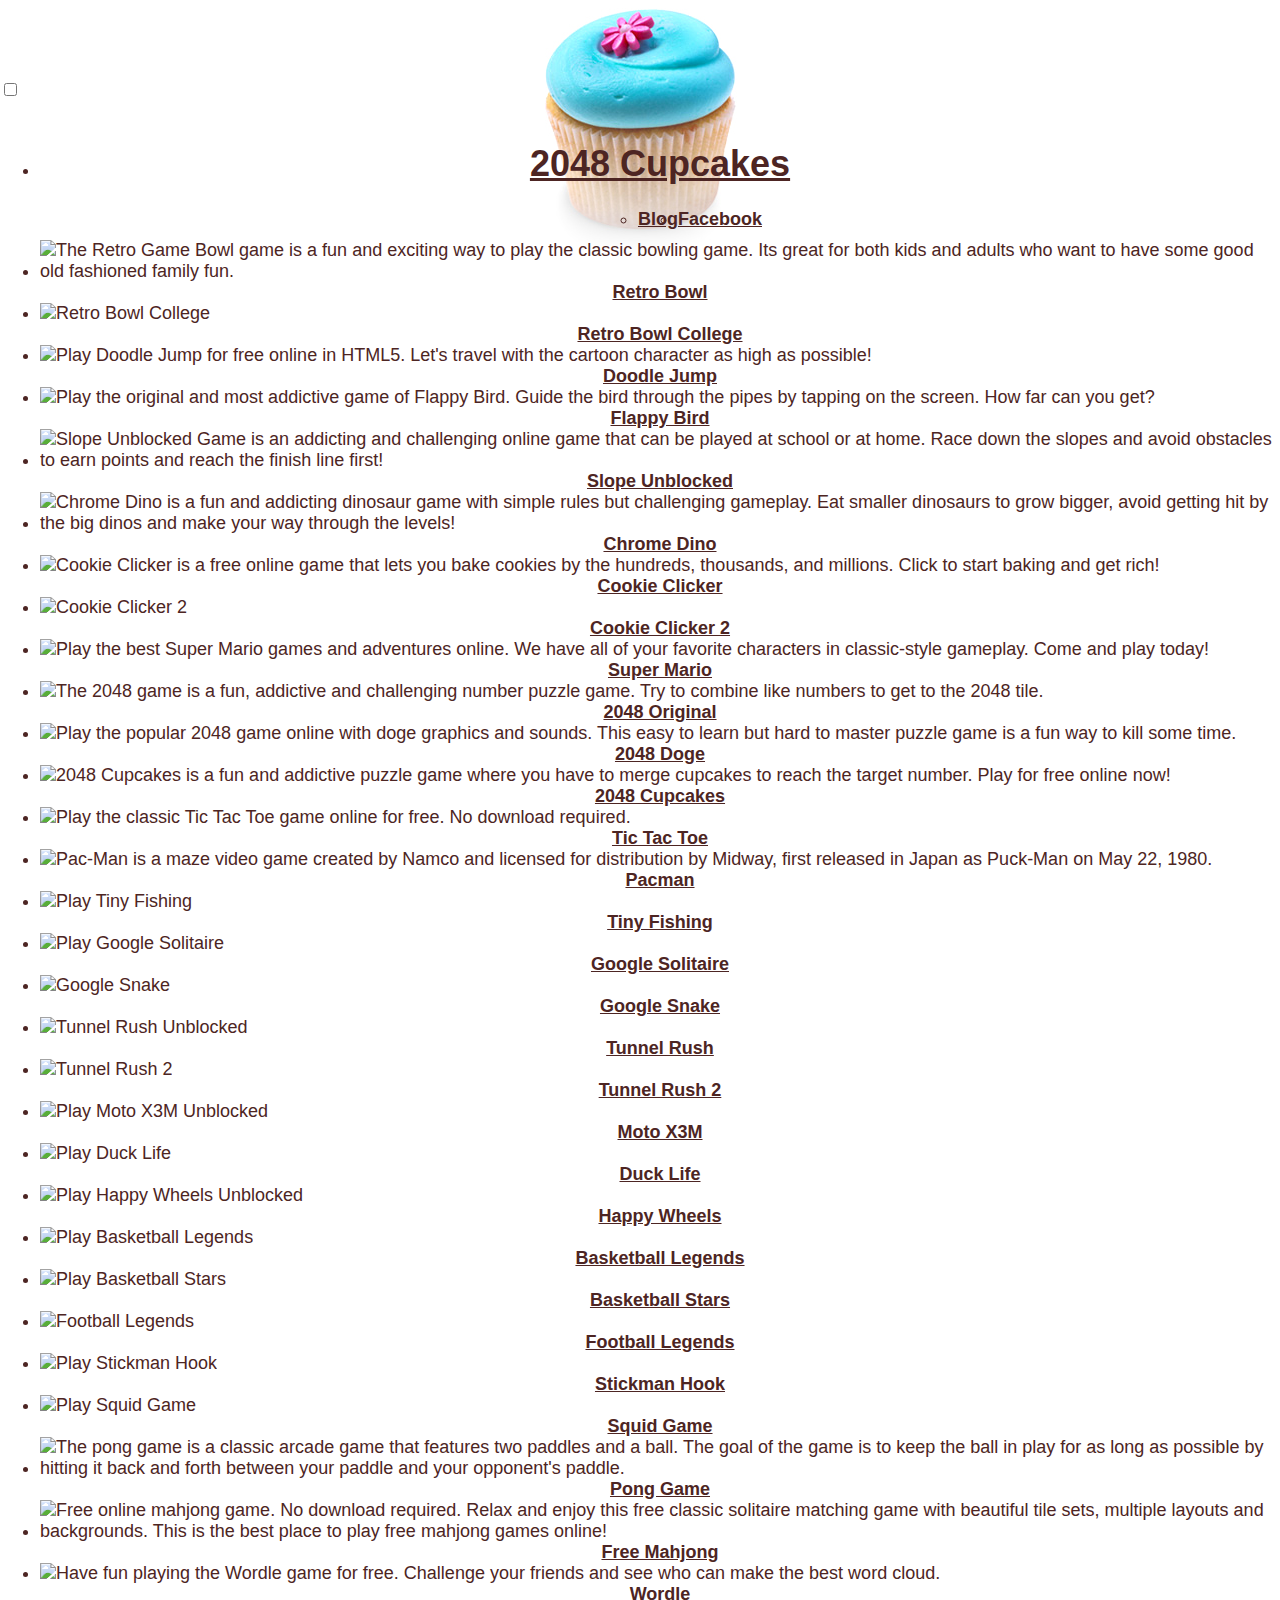
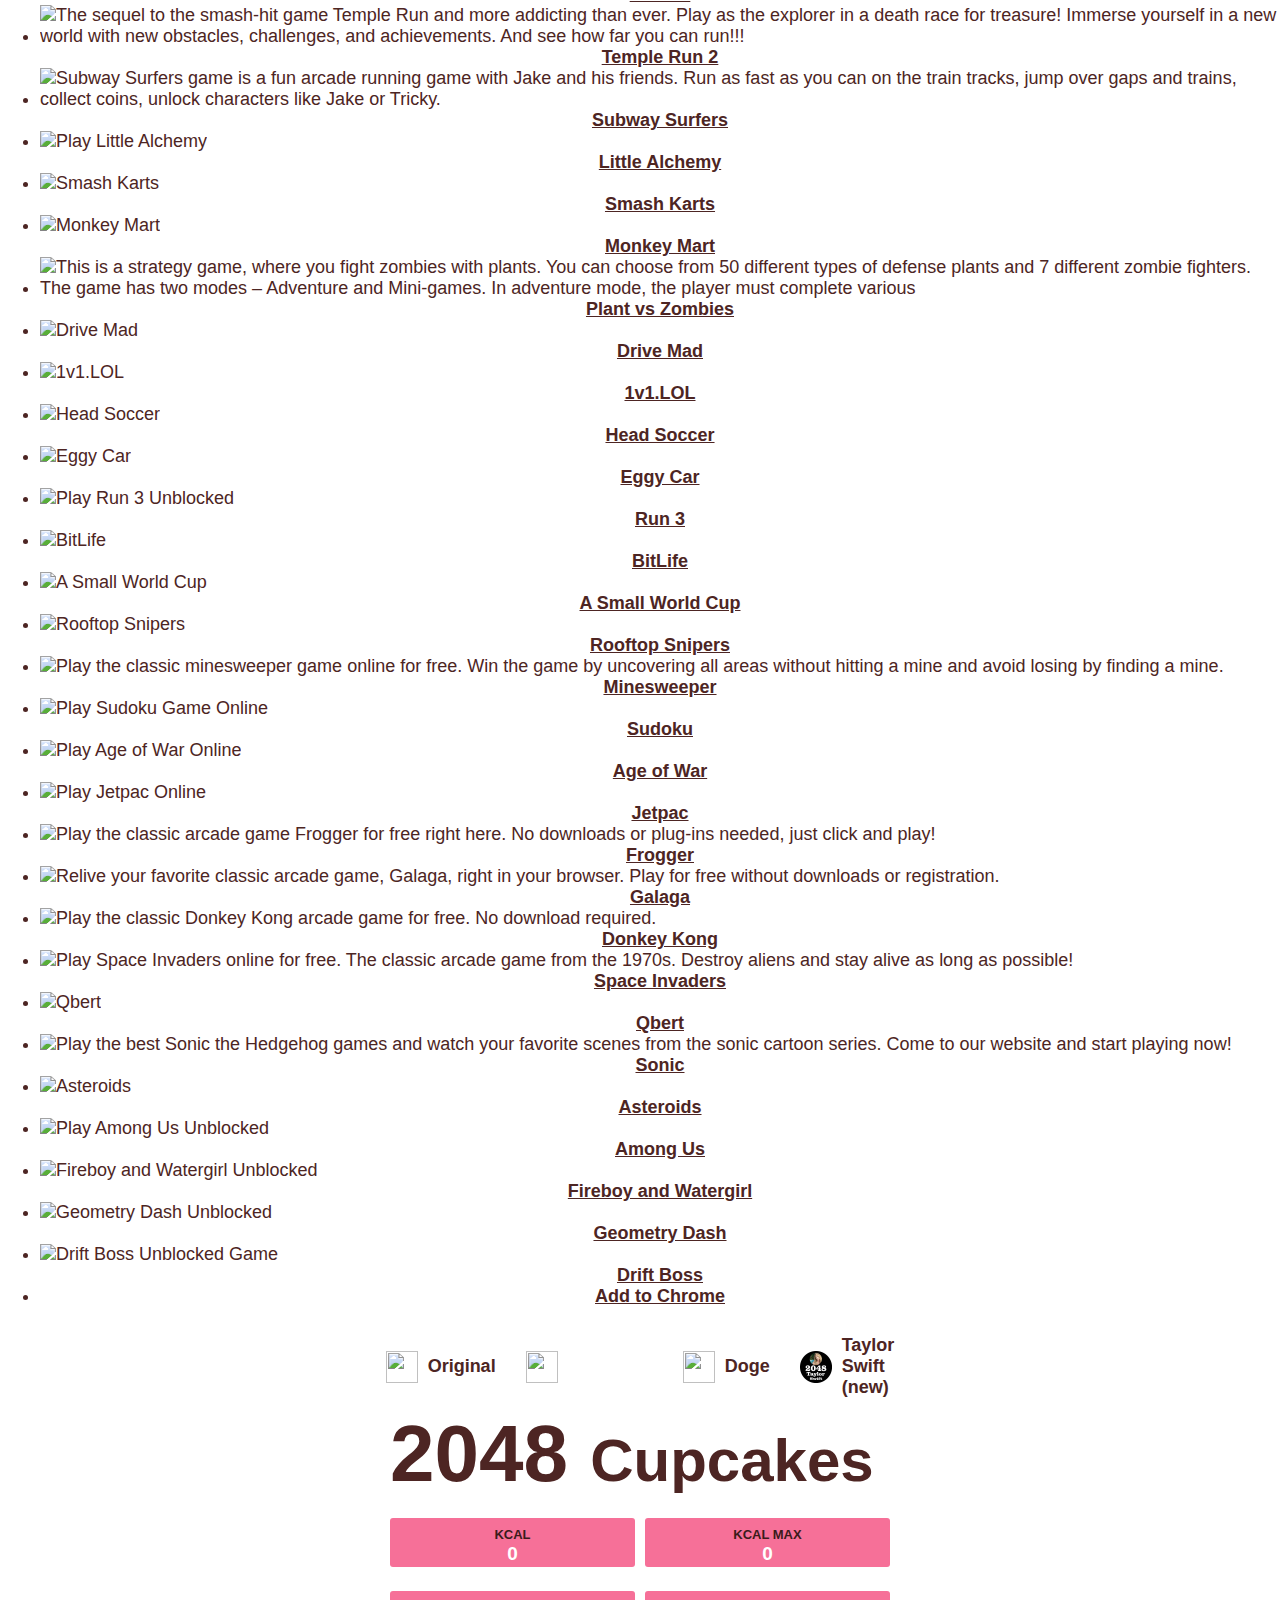
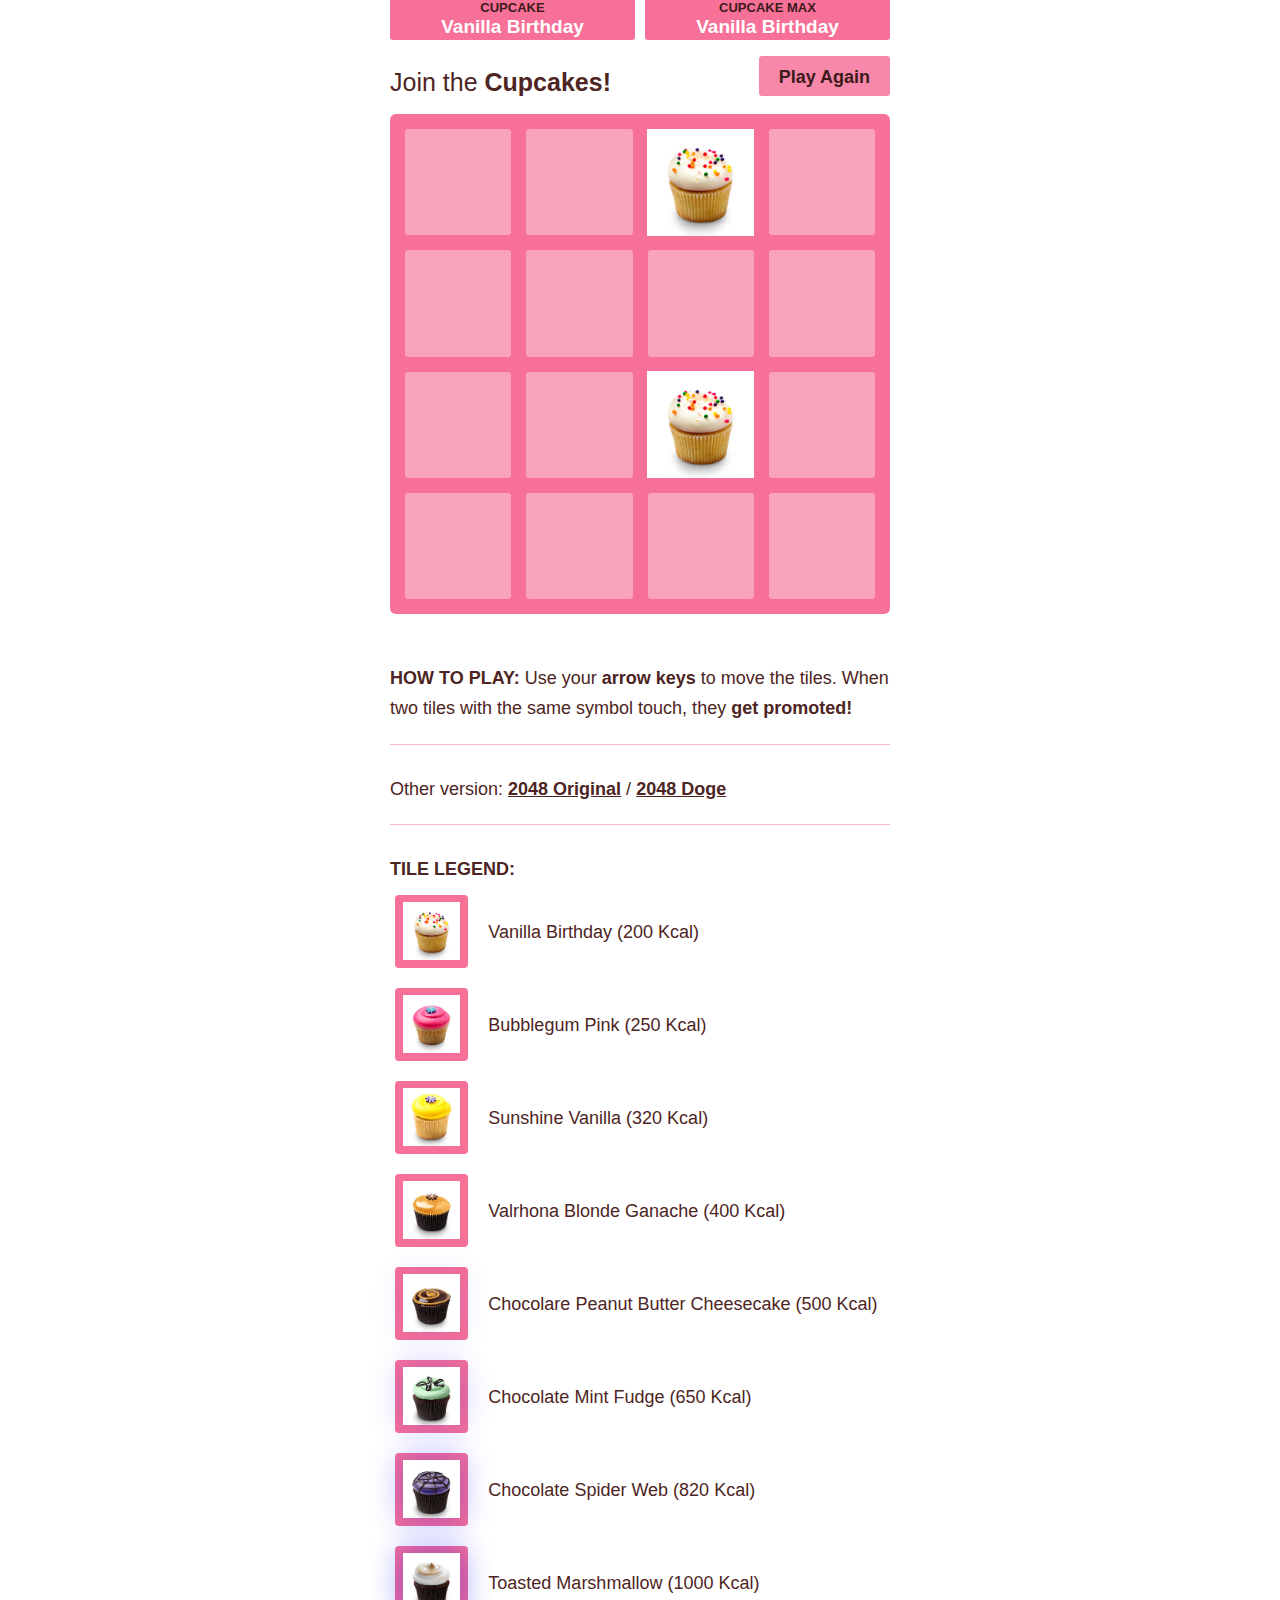
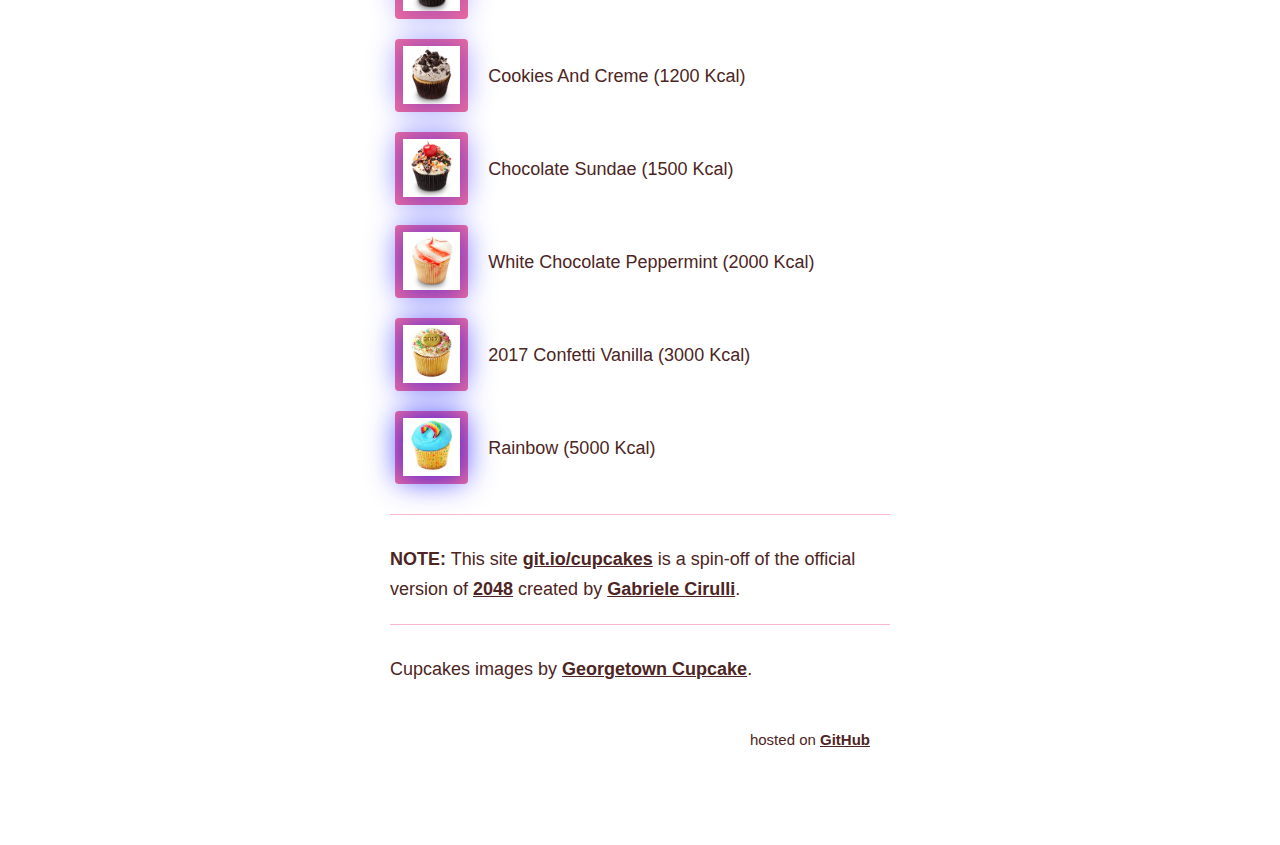
==== cupcakes/index.html @ 20bc444b "new" ====
<!DOCTYPE html>
<html>
<head>
<meta charset="utf-8">
<title>Play 2048 Cupcakes</title>
<meta name="description" content="Play 2048 Cupcakes for Free - A new puzzle game with cupcakes which makes the 2048 game more interesting and challenging." />
<meta name="robots" content="follow, index, max-snippet:-1, max-video-preview:-1, max-image-preview:large" />
<link rel="canonical" href="https://2048.ee/cupcakes/" />
<meta property="og:locale" content="en_US" />
<meta property="og:type" content="article" />
<meta property="og:title" content="Play 2048 Cupcakes" />
<meta property="og:description" content="Play 2048 Cupcakes for Free - A new puzzle game with cupcakes which makes the 2048 game more interesting and challenging." />
<meta property="og:url" content="https://2048.ee/cupcakes/" />
<meta property="og:site_name" content="W3technic" />
<meta property="article:publisher" content="https://www.facebook.com/w3technic" />
<meta property="article:section" content="Games" />
<meta property="og:image" content="https://2048.ee/cupcakes/feature-image.png" />
<meta property="og:image:secure_url" content="https://2048.ee/cupcakes/feature-image.png" />
<meta property="og:image:width" content="1280" />
<meta property="og:image:height" content="720" />
<meta property="og:image:alt" content="2048" />
<meta property="og:image:type" content="image/png" />
<meta name="twitter:card" content="summary_large_image" />
<meta name="twitter:title" content="Play 2048 Cupcakes" />
<meta name="twitter:description" content="Play 2048 Cupcakes for Free - A new puzzle game with cupcakes which makes the 2048 game more interesting and challenging." />
<meta name="twitter:site" content="@w3technic" />
<meta name="twitter:creator" content="@w3technic" />
<meta name="twitter:image" content="https://2048.ee/cupcakes/feature-image.png" />
<link href="style/main.css" rel="stylesheet" type="text/css">
<link rel="stylesheet" type="text/css" href="https://cdn.jsdelivr.net/gh/gracehuynhh/doodlejump/w3navigation.css" />
<link rel="shortcut icon" href="favicon.ico">
<link rel="apple-touch-icon" href="meta/apple-touch-icon.png">
<meta name="apple-mobile-web-app-capable" content="yes">
<meta name="apple-mobile-web-app-status-bar-style" content="black">
<meta name="HandheldFriendly" content="True">
<meta name="MobileOptimized" content="320">
<meta name="viewport" content="width=device-width, target-densitydpi=160dpi, initial-scale=1.0, maximum-scale=1, user-scalable=no, minimal-ui">
<meta name="format-detection" content="telephone=no" />
<style>
	     #menuToggle span {
	         background-color:#f67098;
	     }
	     @media screen and (max-width: 440px){
            .container {
                margin-top: 3rem!important;
            }
	         
	     }
	     #menu1 li a {
display: flex;
  align-items: center;
  justify-content: center;
  gap:5px;
}
.submenu{
    margin-bottom:10px;
    display: inline-flex;
    width: 100%;
    align-items: center;
    justify-content: center;
    

 }
 .more-game, .game{
    display:flex;
    align-items:center;
    justify-content:center;
    gap:10px;
}



.more-game .game{
    border-radius:23px;
    
    padding:10px;
}

.more-game .game a {
  color: inherit;

}

.more-game a{
    text-decoration:none;
}



.more-game .game:hover{
     color:white!important;
        background-color:rgba(0, 0, 0, 0.5);

}
.more-game .active{
    color:white;
}
	 </style>

<script async src="https://www.googletagmanager.com/gtag/js?id=G-KRTY05JHNT"></script>
<script>
  window.dataLayer = window.dataLayer || [];
  function gtag(){dataLayer.push(arguments);}
  gtag('js', new Date());

  gtag('config', 'G-KRTY05JHNT');
</script>
<script async src="https://pagead2.googlesyndication.com/pagead/js/adsbygoogle.js?client=ca-pub-6875580793823494" crossorigin="anonymous"></script>
</head>
<body>

<nav>
<div id="side-navigation">
<div id="menuToggle">
<input type="checkbox" aria-label="Show or Hide Menu" id="checkbox1" />
<span></span>
<span></span>
<span></span>
<div id="menu-container">
<div id="scrollable-container">
<div id="left-column"> 
<ul id="menu1">
<li><a href="/cupcakes"><h1>2048 Cupcakes</h1></a></li>
<ul class="submenu">
<li><a href="/blog">Blog</a></li>
<li><a href="https://facebook.com/2048.ee">Facebook</a></li>
</ul>
<li><img alt="The Retro Game Bowl game is a fun and exciting way to play the classic bowling game. Its great for both kids and adults who want to have some good old fashioned family fun." class="lazy" data-src="https://retrobowl.me/fav.png" height="30px" width="30px"><a href="https://retrobowl.me/" title="The Retro Game Bowl game is a fun and exciting way to play the classic bowling game. Its great for both kids and adults who want to have some good old fashioned family fun."> Retro Bowl</a></li><li><img alt="Retro Bowl College" class="lazy" data-src="https://retrobowlcollege.co/wp-content/uploads/sites/30/2023/11/retro-bowl-college.webp" height="30px" width="30px"><a href="https://retrobowlcollege.co/" title="Retro Bowl College"> Retro Bowl College</a></li><li><img alt="Play Doodle Jump for free online in HTML5. Let's travel with the cartoon character as high as possible!" " class="lazy" data-src="https://www.w3technic.com/wp-content/uploads/2022/05/doodle-jump.jpeg" height="30px" width="30px"><a href="https://doodlejump.io/" title="Play Doodle Jump for free online in HTML5. Let's travel with the cartoon character as high as possible!" "> Doodle Jump</a></li><li><img alt="Play the original and most addictive game of Flappy Bird. Guide the bird through the pipes by tapping on the screen. How far can you get?" class="lazy" data-src="https://www.w3technic.com/wp-content/uploads/2022/05/flappy-bird.webp" height="30px" width="30px"><a href="https://flappybird.ee/" title="Play the original and most addictive game of Flappy Bird. Guide the bird through the pipes by tapping on the screen. How far can you get?"> Flappy Bird</a></li><li><img alt="Slope Unblocked Game is an addicting and challenging online game that can be played at school or at home. Race down the slopes and avoid obstacles to earn points and reach the finish line first!" class="lazy" data-src="https://www.w3technic.com/wp-content/uploads/2022/05/slope.webp" height="30px" width="30px"><a href="https://playslope.io/" title="Slope Unblocked Game is an addicting and challenging online game that can be played at school or at home. Race down the slopes and avoid obstacles to earn points and reach the finish line first!"> Slope Unblocked</a></li><li><img alt="Chrome Dino is a fun and addicting dinosaur game with simple rules but challenging gameplay. Eat smaller dinosaurs to grow bigger, avoid getting hit by the big dinos and make your way through the levels!" class="lazy" data-src="https://www.w3technic.com/wp-content/uploads/2022/05/chrome-dino.webp" height="30px" width="30px"><a href="https://chromedino.io/" title="Chrome Dino is a fun and addicting dinosaur game with simple rules but challenging gameplay. Eat smaller dinosaurs to grow bigger, avoid getting hit by the big dinos and make your way through the levels!"> Chrome Dino</a></li><li><img alt="Cookie Clicker is a free online game that lets you bake cookies by the hundreds, thousands, and millions. Click to start baking and get rich!" class="lazy" data-src="https://www.w3technic.com/wp-content/uploads/2022/05/cookie-clicker.webp" height="30px" width="30px"><a href="https://cookieclicker.ee" title="Cookie Clicker is a free online game that lets you bake cookies by the hundreds, thousands, and millions. Click to start baking and get rich!"> Cookie Clicker</a></li><li><img alt="Cookie Clicker 2" class="lazy" data-src="https://cookie-clicker2.io/wp-content/uploads/2023/06/unnamed.png" height="30px" width="30px"><a href="https://cookie-clicker2.io/" title="Cookie Clicker 2"> Cookie Clicker 2</a></li><li><img alt="Play the best Super Mario games and adventures online. We have all of your favorite characters in classic-style gameplay. Come and play today!" class="lazy" data-src="https://www.w3technic.com/wp-content/uploads/2022/05/super-mario.webp" height="30px" width="30px"><a href="https://supermario.ee/" title="Play the best Super Mario games and adventures online. We have all of your favorite characters in classic-style gameplay. Come and play today!"> Super Mario</a></li><li class="active"><img alt="The 2048 game is a fun, addictive and challenging number puzzle game. Try to combine like numbers to get to the 2048 tile." class="lazy" data-src="https://www.w3technic.com/wp-content/uploads/2022/05/2048.webp" height="30px" width="30px"><a href="https://2048.ee/" title="The 2048 game is a fun, addictive and challenging number puzzle game. Try to combine like numbers to get to the 2048 tile."> 2048 Original</li></a><li class="active"><img alt="Play the popular 2048 game online with doge graphics and sounds. This easy to learn but hard to master puzzle game is a fun way to kill some time." class="lazy" data-src="https://www.w3technic.com/wp-content/uploads/2022/05/2048-doge.webp" height="30px" width="30px"><a href="https://2048.ee/doge/" title="Play the popular 2048 game online with doge graphics and sounds. This easy to learn but hard to master puzzle game is a fun way to kill some time."> 2048 Doge</li></a><li class="active"><img alt="2048 Cupcakes is a fun and addictive puzzle game where you have to merge cupcakes to reach the target number. Play for free online now!" class="lazy" data-src="https://www.w3technic.com/wp-content/uploads/2022/05/2048-cupcakes.webp" height="30px" width="30px"><a href="https://2048.ee/cupcakes" title="2048 Cupcakes is a fun and addictive puzzle game where you have to merge cupcakes to reach the target number. Play for free online now!"> 2048 Cupcakes</li></a><li><img alt="Play the classic Tic Tac Toe game online for free. No download required." class="lazy" data-src="https://www.w3technic.com/wp-content/uploads/2022/05/tictactoe.png" height="30px" width="30px"><a href="https://tictactoe.ee/" title="Play the classic Tic Tac Toe game online for free. No download required."> Tic Tac Toe</a></li><li><img alt="Pac-Man is a maze video game created by Namco and licensed for distribution by Midway, first released in Japan as Puck-Man on May 22, 1980." class="lazy" data-src="https://www.w3technic.com/wp-content/uploads/2022/05/pacman-150x150.png" height="30px" width="30px"><a href="https://pacman.ee/" title="Pac-Man is a maze video game created by Namco and licensed for distribution by Midway, first released in Japan as Puck-Man on May 22, 1980."> Pacman</a></li><li><img alt="Play Tiny Fishing" class="lazy" data-src="https://tinyfishing.io/wp-content/uploads/2023/03/poki-tiny-fishing-icon-filled-256.png" height="30px" width="30px"><a href="https://tinyfishing.io" title="Play Tiny Fishing"> Tiny Fishing</a></li><li><img alt="Play Google Solitaire" class="lazy" data-src="https://solitair.ee/images/180.png" height="30px" width="30px"><a href="https://solitair.ee" title="Play Google Solitaire"> Google Solitaire</a></li><li><img alt="Google Snake" class="lazy" data-src="https://snak.ee/180.png" height="30px" width="30px"><a href="https://snak.ee/" title="Google Snake"> Google Snake</a></li><li><img alt="Tunnel Rush Unblocked" class="lazy" data-src="https://tunnelrush.app/wp-content/uploads/2022/12/unnamed-7-1.png" height="30px" width="30px"><a href="https://tunnelrush.app/" title="Tunnel Rush Unblocked"> Tunnel Rush</a></li><li><img alt="Tunnel Rush 2" class="lazy" data-src="https://tunnelrush2.app/wp-content/uploads/sites/44/2024/01/cropped-tunnel-rush-2.png" height="30px" width="30px"><a href="https://tunnelrush2.app" title="Tunnel Rush 2"> Tunnel Rush 2</a></li><li><img alt="Play Moto X3M Unblocked" class="lazy" data-src="https://motox3m.pro/wp-content/uploads/2022/12/unnamed-25.png" height="30px" width="30px"><a href="https://motox3m.pro" title="Play Moto X3M Unblocked"> Moto X3M</a></li><li><img alt="Play Duck Life " class="lazy" data-src="https://ducklife.app/wp-content/uploads/2023/06/cropped-duck-life.png" height="30px" width="30px"><a href="https://ducklife.app" title="Play Duck Life "> Duck Life</a></li><li><img alt="Play Happy Wheels Unblocked" class="lazy" data-src="https://happywheels.app/wp-content/uploads/2022/12/03e4c40ab79cf7df89bd7a44484288b9.jpg" height="30px" width="30px"><a href="https://happywheels.app" title="Play Happy Wheels Unblocked"> Happy Wheels</a></li><li><img alt="Play Basketball Legends" class="lazy" data-src="https://basketballlegends.io/wp-content/uploads/2023/03/poki-basketball-legends-2020-icon-filled-256.webp" height="30px" width="30px"><a href="https://basketballlegends.io/" title="Play Basketball Legends"> Basketball Legends</a></li><li><img alt="Play Basketball Stars" class="lazy" data-src="https://basketballstars.app/wp-content/uploads/2023/03/basketballstars.png" height="30px" width="30px"><a href="https://basketballstars.app/" title="Play Basketball Stars"> Basketball Stars</a></li><li><img alt="Football Legends" class="lazy" data-src="https://football-legends.io/wp-content/uploads/2023/06/cropped-football-legends-unblocked.png" height="30px" width="30px"><a href="https://football-legends.io/" title="Football Legends"> Football Legends</a></li><li><img alt="Play Stickman Hook" class="lazy" data-src="https://stickman.pro/wp-content/uploads/2023/03/99e090d154caf30f3625df7e456d5984.png" height="30px" width="30px"><a href="https://stickman.pro/" title="Play Stickman Hook"> Stickman Hook</a></li><li><img alt="Play Squid Game" class="lazy" data-src="https://squid-game.pro/wp-content/uploads/2023/03/dd185d128625045.615b5e03b353b-300x300.png" height="30px" width="30px"><a href="https://squid-game.pro" title="Play Squid Game"> Squid Game</a></li><li><img alt="The pong game is a classic arcade game that features two paddles and a ball. The goal of the game is to keep the ball in play for as long as possible by hitting it back and forth between your paddle and your opponent's paddle." class="lazy" data-src="https://www.w3technic.com/wp-content/uploads/2022/05/pong-game.webp" height="30px" width="30px"><a href="https://ponggame.io/" title="The pong game is a classic arcade game that features two paddles and a ball. The goal of the game is to keep the ball in play for as long as possible by hitting it back and forth between your paddle and your opponent's paddle."> Pong Game</a></li><li><img alt=" Free online mahjong game. No download required. Relax and enjoy this free classic solitaire matching game with beautiful tile sets, multiple layouts and backgrounds. This is the best place to play free mahjong games online!" class="lazy" data-src="https://www.w3technic.com/wp-content/uploads/2022/05/mahjong.webp" height="30px" width="30px"><a href="https://freemahjong.io/" title=" Free online mahjong game. No download required. Relax and enjoy this free classic solitaire matching game with beautiful tile sets, multiple layouts and backgrounds. This is the best place to play free mahjong games online!"> Free Mahjong</a></li><li><img alt="Have fun playing the Wordle game for free. Challenge your friends and see who can make the best word cloud." class="lazy" data-src="https://www.w3technic.com/wp-content/uploads/2022/05/wordle.webp" height="30px" width="30px"><a href="https://playwordle.io/" title="Have fun playing the Wordle game for free. Challenge your friends and see who can make the best word cloud."> Wordle</a></li><li><img alt="The sequel to the smash-hit game Temple Run and more addicting than ever. Play as the explorer in a death race for treasure! Immerse yourself in a new world with new obstacles, challenges, and achievements. And see how far you can run!!!" class="lazy" data-src="https://www.w3technic.com/wp-content/uploads/2022/05/temple-run-2.png" height="30px" width="30px"><a href="https://templerun.ee/" title="The sequel to the smash-hit game Temple Run and more addicting than ever. Play as the explorer in a death race for treasure! Immerse yourself in a new world with new obstacles, challenges, and achievements. And see how far you can run!!!"> Temple Run 2</a></li><li><img alt="Subway Surfers game is a fun arcade running game with Jake and his friends. Run as fast as you can on the train tracks, jump over gaps and trains, collect coins, unlock characters like Jake or Tricky." class="lazy" data-src="https://www.w3technic.com/wp-content/uploads/2022/05/subway-surfers.png" height="30px" width="30px"><a href="https://subwaysurfers.app/" title="Subway Surfers game is a fun arcade running game with Jake and his friends. Run as fast as you can on the train tracks, jump over gaps and trains, collect coins, unlock characters like Jake or Tricky."> Subway Surfers</a></li><li><img alt="Play Little Alchemy" class="lazy" data-src="https://littlealchemy.app/wp-content/uploads/2023/03/unnamed-28-300x300.png" height="30px" width="30px"><a href="https://littlealchemy.app/" title="Play Little Alchemy"> Little Alchemy</a></li><li><img alt="Smash Karts" class="lazy" data-src="https://smash-karts.co/wp-content/uploads/2023/06/smash-karts-logo.png" height="30px" width="30px"><a href="https://smash-karts.co/" title="Smash Karts"> Smash Karts</a></li><li><img alt="Monkey Mart" class="lazy" data-src="https://monkey-mart.io/wp-content/uploads/2023/06/monkey-mart.png" height="30px" width="30px"><a href="https://monkey-mart.io/" title="Monkey Mart"> Monkey Mart</a></li><li><img alt="This is a strategy game, where you fight zombies with plants. You can choose from 50 different types of defense plants and 7 different zombie fighters. The game has two modes – Adventure and Mini-games. In adventure mode, the player must complete various " class="lazy" data-src="https://www.w3technic.com/wp-content/uploads/2022/05/pvz.png" height="30px" width="30px"><a href="https://pvz.ee" title="This is a strategy game, where you fight zombies with plants. You can choose from 50 different types of defense plants and 7 different zombie fighters. The game has two modes – Adventure and Mini-games. In adventure mode, the player must complete various "> Plant vs Zombies</a></li><li><img alt="Drive Mad" class="lazy" data-src="https://drivemad.me/wp-content/uploads/2023/06/cropped-drive-mad-1.png" height="30px" width="30px"><a href="https://drivemad.me" title="Drive Mad"> Drive Mad</a></li><li><img alt="1v1.LOL" class="lazy" data-src="https://1v1lol.me/wp-content/uploads/2023/06/1v1lol-5.png" height="30px" width="30px"><a href="https://1v1lol.me/" title="1v1.LOL"> 1v1.LOL</a></li><li><img alt="Head Soccer" class="lazy" data-src="https://headsoccer.io/wp-content/uploads/2023/06/cropped-head-soccer-icon.png" height="30px" width="30px"><a href="https://headsoccer.io/" title="Head Soccer"> Head Soccer</a></li><li><img alt="Eggy Car" class="lazy" data-src="https://eggy-car.io/wp-content/uploads/2023/06/cropped-unnamed-1.png" height="30px" width="30px"><a href="https://eggy-car.io/" title="Eggy Car"> Eggy Car</a></li><li><img alt="Play Run 3 Unblocked" class="lazy" data-src="https://run3.pro/wp-content/uploads/2022/12/d3c19e9b-9b7b-4a54-9cb5-6188a5bd7d3b.png" height="30px" width="30px"><a href="https://run3.pro/" title="Play Run 3 Unblocked"> Run 3</a></li><li><img alt="BitLife" class="lazy" data-src="https://bitlifegame.com/wp-content/uploads/2023/06/cropped-bitlife-icon.png" height="30px" width="30px"><a href="https://bitlifegame.com/" title="BitLife"> BitLife</a></li><li><img alt="A Small World Cup" class="lazy" data-src="https://asmallworldcup.io/wp-content/uploads/2023/06/cropped-asmw.png" height="30px" width="30px"><a href="https://asmallworldcup.io" title="A Small World Cup"> A Small World Cup</a></li><li><img alt="Rooftop Snipers" class="lazy" data-src="https://rooftop-snipers.io/wp-content/uploads/2023/06/512x512bb.jpg" height="30px" width="30px"><a href="https://rooftop-snipers.io/" title="Rooftop Snipers"> Rooftop Snipers</a></li><li><img alt="Play the classic minesweeper game online for free. Win the game by uncovering all areas without hitting a mine and avoid losing by finding a mine." class="lazy" data-src="https://www.w3technic.com/wp-content/uploads/2022/05/minesweeper.png" height="30px" width="30px"><a href="https://minesweeper.ee" title="Play the classic minesweeper game online for free. Win the game by uncovering all areas without hitting a mine and avoid losing by finding a mine."> Minesweeper</a></li><li><img alt="Play Sudoku Game Online" class="lazy" data-src="https://sudokugame.ee/images/128x128.png" height="30px" width="30px"><a href="https://sudokugame.ee" title="Play Sudoku Game Online"> Sudoku</a></li><li><img alt="Play Age of War Online" class="lazy" data-src="https://www.w3technic.com/wp-content/uploads/2022/05/aow-150x150.png" height="30px" width="30px"><a href="https://aow.ee/" title="Play Age of War Online"> Age of War</a></li><li><img alt="Play Jetpac Online" class="lazy" data-src="https://jetpac.ee/images/jetpac-game-icon-512.png" height="30px" width="30px"><a href="https://jetpac.ee/" title="Play Jetpac Online"> Jetpac</a></li><li><img alt="Play the classic arcade game Frogger for free right here. No downloads or plug-ins needed, just click and play!" class="lazy" data-src="https://www.w3technic.com/wp-content/uploads/2022/05/frogger-150x150.png" height="30px" width="30px"><a href="https://frogger.ee" title="Play the classic arcade game Frogger for free right here. No downloads or plug-ins needed, just click and play!"> Frogger</a></li><li><img alt="Relive your favorite classic arcade game, Galaga, right in your browser. Play for free without downloads or registration." class="lazy" data-src="https://www.w3technic.com/wp-content/uploads/2022/05/galaga-150x150.png" height="30px" width="30px"><a href="https://galaga.ee" title="Relive your favorite classic arcade game, Galaga, right in your browser. Play for free without downloads or registration."> Galaga</a></li><li><img alt="Play the classic Donkey Kong arcade game for free. No download required." class="lazy" data-src="https://www.w3technic.com/wp-content/uploads/2022/05/donkey-kong-150x150.png" height="30px" width="30px"><a href="https://kong.ee" title="Play the classic Donkey Kong arcade game for free. No download required."> Donkey Kong</a></li><li><img alt="Play Space Invaders online for free. The classic arcade game from the 1970s. Destroy aliens and stay alive as long as possible!" class="lazy" data-src="https://www.w3technic.com/wp-content/uploads/2022/05/invaders-150x150.png" height="30px" width="30px"><a href="https://invaders.ee" title="Play Space Invaders online for free. The classic arcade game from the 1970s. Destroy aliens and stay alive as long as possible!"> Space Invaders</a></li><li><img alt="Qbert" class="lazy" data-src="https://qbert.ee/images/qbert-game-icon-512.png" height="30px" width="30px"><a href="https://qbert.ee/" title="Qbert"> Qbert</a></li><li><img alt="Play the best Sonic the Hedgehog games and watch your favorite scenes from the sonic cartoon series. Come to our website and start playing now!" class="lazy" data-src="https://www.w3technic.com/wp-content/uploads/2022/05/sonic-150x150.png" height="30px" width="30px"><a href="https://sonic.ee" title="Play the best Sonic the Hedgehog games and watch your favorite scenes from the sonic cartoon series. Come to our website and start playing now!"> Sonic</a></li><li><img alt="Asteroids" class="lazy" data-src="https://asteroids.ee/images/asteroids-game-icon-512.png" height="30px" width="30px"><a href="https://asteroids.ee/" title="Asteroids"> Asteroids</a></li><li><img alt="Play Among Us Unblocked" class="lazy" data-src="https://amongus-online.io/wp-content/uploads/2023/08/cropped-amongus_icon.png" height="30px" width="30px"><a href="https://amongus-online.io/" title="Play Among Us Unblocked"> Among Us</a></li><li><img alt="Fireboy and Watergirl Unblocked" class="lazy" data-src="https://fireboyandwatergirl.me/wp-content/uploads/sites/17/2023/09/fireboy-and-watergirl-icon.webp" height="30px" width="30px"><a href="https://fireboyandwatergirl.me/" title="Fireboy and Watergirl Unblocked"> Fireboy and Watergirl</a></li><li><img alt="Geometry Dash Unblocked" class="lazy" data-src="https://geometry-dash.me/wp-content/uploads/sites/27/2023/10/Geometry_Dash_Logo.webp" height="30px" width="30px"><a href="https://geometry-dash.me/" title="Geometry Dash Unblocked"> Geometry Dash</a></li><li><img alt="Drift Boss Unblocked Game" class="lazy" data-src="https://driftboss.me/wp-content/uploads/sites/25/2023/10/drift-boss-icon-1.webp" height="30px" width="30px"><a href="https://driftboss.me/" title="Drift Boss Unblocked Game"> Drift Boss</a></li>
<li><a class="more-games-button" href="https://chrome.google.com/webstore/detail/2048-cupcakes-offline-gam/hjbogkabamhioeecdhdbikemhihdfing">Add to Chrome</a></li>
</ul>
</div>
<div id="menu-bottom">
<p></p>
</div>
</div>
</div>
</div>
</div>
</nav>

<div class="container">
<div class="more-game">
<a href="/">
<div class="game ">
<img width="32px" height="32px" src="https://www.w3technic.com/wp-content/uploads/2022/05/2048.webp">
Original
</div>
</a>
<a href="/cupcakes">
<div class="game active">
<img width="32px" height="32px" src="https://www.w3technic.com/wp-content/uploads/2022/05/2048-cupcakes.webp">
Cupcakes
</div>
</a>
<a href="/doge">
<div class="game ">
<img width="32px" height="32px" src="https://www.w3technic.com/wp-content/uploads/2022/05/2048-doge.webp">
Doge
</div>
</a>
<a href="/taylor-swift">
<div class="game ">
<img width="32px" height="32px" src="/taylorswift2048.webp">
Taylor Swift (new)
</div>
</a>
</div> <div class="heading">
<div class="title-container">
<h1 class="title">2048 <small>Cupcakes</small></h1>
</div>
<div class="scores-container">
<div class="score-points">0</div>
<div class="best-points">0</div>
</div>
<div class="scores-container">
<div class="score-container">0 Kcal</div>
<div class="best-container">0 Kcal</div>
</div>
</div>
<div class="above-game">
<p class="game-intro">Join tiles and destroy <strong>EMPIRE!</strong></p>
<a class="restart-button">New Game</a>
</div>
<div class="game-container">
<div class="game-message">
<p></p>
<div class="lower">
<a class="keep-playing-button">Keep going</a>
<a class="retry-button">Retry</a>
<div class="score-sharing"></div>
</div>
</div>
<div class="grid-container">
<div class="grid-row">
<div class="grid-cell"></div>
<div class="grid-cell"></div>
<div class="grid-cell"></div>
<div class="grid-cell"></div>
</div>
<div class="grid-row">
<div class="grid-cell"></div>
<div class="grid-cell"></div>
<div class="grid-cell"></div>
<div class="grid-cell"></div>
</div>
<div class="grid-row">
<div class="grid-cell"></div>
<div class="grid-cell"></div>
<div class="grid-cell"></div>
<div class="grid-cell"></div>
</div>
<div class="grid-row">
<div class="grid-cell"></div>
<div class="grid-cell"></div>
<div class="grid-cell"></div>
<div class="grid-cell"></div>
</div>
</div>
<div class="tile-container">
</div>
</div>
<p class="game-explanation">
<strong class="important">How to play:</strong> Use your <strong>arrow keys</strong> to move the tiles. When two tiles with the same symbol touch, they <strong>get promoted!</strong>
</p>
<hr>
<p>
Other version: <a href="/">2048 Original</a> / <a href="/doge">2048 Doge</a>
</p>
<hr>
<p class="tile-legend"><strong class="important">Tile Legend:</strong></p>
<hr>
<p class="disclaimer">
<strong class="important">Note:</strong> This site <a href="http://git.io/cupcakes">git.io/cupcakes</a> is a spin-off of the official version of <a href="http://git.io/2048">2048</a> created by <a href="http://gabrielecirulli.com" target="_blank">Gabriele Cirulli.</a>
</p>
<hr>
<p class="credits">
Cupcakes images by <a href="http://www.georgetowncupcake.com/" title="Georgetown Cupcake | DC Cupcakes | About">Georgetown Cupcake</a>.
</p>
<p class="repo-link"><small>hosted on <a href="https://github.com/0x0800/">GitHub</a></small></p>
</div>
<script src="js/bind_polyfill.js"></script>
<script src="js/classlist_polyfill.js"></script>
<script src="js/animframe_polyfill.js"></script>
<script src="js/l10n.js"></script>
<script src="js/localization.js"></script>
<script src="js/keyboard_input_manager.js"></script>
<script src="js/html_actuator.js"></script>
<script src="js/grid.js"></script>
<script src="js/tile.js"></script>
<script src="js/local_storage_manager.js"></script>
<script src="js/game_manager.js"></script>
<script src="js/application.js"></script>
<script>
    window.twttr = (function (d,s,id) {
      var t, js, fjs = d.getElementsByTagName(s)[0];
      if (d.getElementById(id)) return; js=d.createElement(s); js.id=id;
      js.src="https://platform.twitter.com/widgets.js"; fjs.parentNode.insertBefore(js, fjs);
      return window.twttr || (t = { _e: [], ready: function(f){ t._e.push(f) } });
    }(document, "script", "twitter-wjs"));
  </script>
<script>
      // Set the options globally
      // to make LazyLoad self-initialize
      window.lazyLoadOptions = {
        // Your custom settings go here
      };
      
    </script>
<script async defer src="https://cdn.jsdelivr.net/npm/vanilla-lazyload@17.8.1/dist/lazyload.min.js"></script>

</body>
</html>
---- cupcakes/style/main.css ----
@import url(fonts/clear-sans.css);
/* $tile-gold-glow-color: lighten($tile-gold-color, 15%); */
html, body {
  margin: 0;
  padding: 0;
  background-color: #fff;
  color: #4d2523;
  font-family: "Clear Sans", "Helvetica Neue", Arial, sans-serif;
  font-size: 18px; }

body {
  padding: 80px 0;
  background-image: url(img/bg.jpg);
  background-position: top center;
  background-repeat: no-repeat; }

.heading:after {
  content: "";
  display: block;
  clear: both; }

h1.title {
  font-size: 80px;
  font-weight: bold;
  margin: 0;
  display: block;
  text-align: center; }
  h1.title small {
    font-size: 60px; }

.title-container {
  position: relative;
  display: inline-block;
  padding-bottom: 10px; }

@-webkit-keyframes move-up {
  0% {
    top: 25px;
    opacity: 1; }

  100% {
    top: -50px;
    opacity: 0; } }
@-moz-keyframes move-up {
  0% {
    top: 25px;
    opacity: 1; }

  100% {
    top: -50px;
    opacity: 0; } }
@keyframes move-up {
  0% {
    top: 25px;
    opacity: 1; }

  100% {
    top: -50px;
    opacity: 0; } }
.scores-container, .scores-points {
  text-align: right; }

.score-container, .best-container,
.score-points, .best-points {
  overflow: hidden;
  position: relative;
  display: inline-block;
  background: #f67098;
  padding: 15px 0px;
  font-size: 19px;
  text-transform: capitalize;
  height: 19px;
  line-height: 41px;
  font-weight: bold;
  border-radius: 3px;
  color: white;
  margin-top: 8px;
  margin-bottom: 16px;
  text-align: center;
  width: 49%;
  float: left; }
  .score-container:after, .best-container:after,
	.score-points:after, .best-points:after {
    position: absolute;
    width: 100%;
    top: 10px;
    left: 0;
    text-transform: uppercase;
    font-size: 13px;
    line-height: 13px;
    text-align: center;
    color: #3c1b1a; }
  .score-container .score-addition, .best-container .score-addition,
	.score-points .score-addition, .best-points .score-addition {
    position: absolute;
    /*right: 60px;*/
    width: 100%;
    text-align: center;
    color: red;
    font-size: 19px;
    line-height: 19px;
    font-weight: bold;
    color: rgba(77, 37, 35, 0.9);
    z-index: 100;
    -webkit-animation: move-up 600ms ease-in;
    -moz-animation: move-up 600ms ease-in;
    animation: move-up 600ms ease-in;
    -webkit-animation-fill-mode: both;
    -moz-animation-fill-mode: both;
    animation-fill-mode: both; }

.best-container {
  float: right; }
.best-points {
  float: right; }

.score-container:after {
  content: "Cupcake"; }
.score-points:after {
  content: "Kcal"; }

.best-container:after {
  content: "Cupcake Max"; }
.best-points:after {
	content: "Kcal Max"; }

p {
  margin-top: 0;
  margin-bottom: 10px;
  line-height: 1.65; }

a {
  color: #4d2523;
  font-weight: bold;
  text-decoration: underline;
  cursor: pointer; }

strong.important {
  text-transform: uppercase; }

hr {
  border: none;
  border-bottom: 1px solid #fbb8cc;
  margin-top: 20px;
  margin-bottom: 30px; }

.container {
  width: 500px;
  margin: 0 auto; }

@-webkit-keyframes fade-in {
  0% {
    opacity: 0; }

  100% {
    opacity: 1; } }
@-moz-keyframes fade-in {
  0% {
    opacity: 0; }

  100% {
    opacity: 1; } }
@keyframes fade-in {
  0% {
    opacity: 0; }

  100% {
    opacity: 1; } }
.game-container {
  margin-top: 11px;
  position: relative;
  padding: 15px;
  cursor: default;
  -webkit-touch-callout: none;
  -ms-touch-callout: none;
  -webkit-user-select: none;
  -moz-user-select: none;
  -ms-user-select: none;
  -ms-touch-action: none;
  touch-action: none;
  background: #f67098;
  border-radius: 6px;
  width: 500px;
  height: 500px;
  -webkit-box-sizing: border-box;
  -moz-box-sizing: border-box;
  box-sizing: border-box; }
  .game-container .game-message {
    display: none;
    position: absolute;
    top: 0;
    right: 0;
    bottom: 0;
    left: 0;
    background: rgba(255, 255, 255, 0.7);
    z-index: 100;
    text-align: center;
    -webkit-animation: fade-in 800ms ease 1200ms;
    -moz-animation: fade-in 800ms ease 1200ms;
    animation: fade-in 800ms ease 1200ms;
    -webkit-animation-fill-mode: both;
    -moz-animation-fill-mode: both;
    animation-fill-mode: both; }
    .game-container .game-message p {
      font-size: 60px;
      font-weight: bold;
      height: 60px;
      line-height: 60px;
      margin-top: 222px; }
    .game-container .game-message .lower {
      display: block;
      margin-top: 59px; }
    .game-container .game-message a {
      display: inline-block;
      background: #f888a9;
      border-radius: 3px;
      padding: 0 20px;
      text-decoration: none;
      color: #3c1b1a;
      height: 40px;
      line-height: 42px;
      margin-left: 9px; }
      .game-container .game-message a.keep-playing-button {
        display: none; }
    .game-container .game-message .score-sharing {
      display: inline-block;
      vertical-align: middle;
      margin-left: 10px; }
    .game-container .game-message.game-won {
      background: rgba(88, 46, 116, 0.5);
      color: white; }
      .game-container .game-message.game-won a.keep-playing-button {
        display: inline-block; }
    .game-container .game-message.game-won, .game-container .game-message.game-over {
      display: block; }

.grid-container {
  position: absolute;
  z-index: 1; }

.grid-row {
  margin-bottom: 15px; }
  .grid-row:last-child {
    margin-bottom: 0; }
  .grid-row:after {
    content: "";
    display: block;
    clear: both; }

.grid-cell {
  width: 106.25px;
  height: 106.25px;
  margin-right: 15px;
  float: left;
  border-radius: 3px;
  background: rgba(255, 255, 255, 0.35); }
  .grid-cell:last-child {
    margin-right: 0; }

.tile-container {
  position: absolute;
  z-index: 2; }

.tile, .tile .tile-inner {
  width: 107px;
  height: 107px;
  line-height: 116.25px; }
.tile.tile-position-1-1 {
  -webkit-transform: translate(0px, 0px);
  -moz-transform: translate(0px, 0px);
  transform: translate(0px, 0px); }
.tile.tile-position-1-2 {
  -webkit-transform: translate(0px, 121px);
  -moz-transform: translate(0px, 121px);
  transform: translate(0px, 121px); }
.tile.tile-position-1-3 {
  -webkit-transform: translate(0px, 242px);
  -moz-transform: translate(0px, 242px);
  transform: translate(0px, 242px); }
.tile.tile-position-1-4 {
  -webkit-transform: translate(0px, 363px);
  -moz-transform: translate(0px, 363px);
  transform: translate(0px, 363px); }
.tile.tile-position-2-1 {
  -webkit-transform: translate(121px, 0px);
  -moz-transform: translate(121px, 0px);
  transform: translate(121px, 0px); }
.tile.tile-position-2-2 {
  -webkit-transform: translate(121px, 121px);
  -moz-transform: translate(121px, 121px);
  transform: translate(121px, 121px); }
.tile.tile-position-2-3 {
  -webkit-transform: translate(121px, 242px);
  -moz-transform: translate(121px, 242px);
  transform: translate(121px, 242px); }
.tile.tile-position-2-4 {
  -webkit-transform: translate(121px, 363px);
  -moz-transform: translate(121px, 363px);
  transform: translate(121px, 363px); }
.tile.tile-position-3-1 {
  -webkit-transform: translate(242px, 0px);
  -moz-transform: translate(242px, 0px);
  transform: translate(242px, 0px); }
.tile.tile-position-3-2 {
  -webkit-transform: translate(242px, 121px);
  -moz-transform: translate(242px, 121px);
  transform: translate(242px, 121px); }
.tile.tile-position-3-3 {
  -webkit-transform: translate(242px, 242px);
  -moz-transform: translate(242px, 242px);
  transform: translate(242px, 242px); }
.tile.tile-position-3-4 {
  -webkit-transform: translate(242px, 363px);
  -moz-transform: translate(242px, 363px);
  transform: translate(242px, 363px); }
.tile.tile-position-4-1 {
  -webkit-transform: translate(363px, 0px);
  -moz-transform: translate(363px, 0px);
  transform: translate(363px, 0px); }
.tile.tile-position-4-2 {
  -webkit-transform: translate(363px, 121px);
  -moz-transform: translate(363px, 121px);
  transform: translate(363px, 121px); }
.tile.tile-position-4-3 {
  -webkit-transform: translate(363px, 242px);
  -moz-transform: translate(363px, 242px);
  transform: translate(363px, 242px); }
.tile.tile-position-4-4 {
  -webkit-transform: translate(363px, 363px);
  -moz-transform: translate(363px, 363px);
  transform: translate(363px, 363px); }

.tile {
  position: absolute;
  -webkit-transition: 100ms ease-in-out;
  -moz-transition: 100ms ease-in-out;
  transition: 100ms ease-in-out;
  -webkit-transition-property: -webkit-transform;
  -moz-transition-property: -moz-transform;
  transition-property: transform; }
  .tile .tile-inner {
    border-radius: 3px;
    background: white;
    text-align: center;
    font-weight: bold;
    z-index: 10;
    font-size: 55px; }
    .tile .tile-inner img {
      width: 100%;
      height: 100%; }
  .tile.tile-2 .tile-inner {
    background: white;
    box-shadow: 0 0 30px 10px rgba(0, 0, 255, 0), inset 0 0 0 1px rgba(255, 255, 255, 0); }
  .tile.tile-4 .tile-inner {
    background: #eeeaf1;
    box-shadow: 0 0 30px 10px rgba(0, 0, 255, 0), inset 0 0 0 1px rgba(255, 255, 255, 0); }
  .tile.tile-8 .tile-inner {
    color: white;
    background: #ddd5e3;
    box-shadow: 0 0 30px 10px rgba(0, 0, 255, 0), inset 0 0 0 1px rgba(255, 255, 255, 0); }
  .tile.tile-16 .tile-inner {
    color: white;
    background: #ccc0d5;
    box-shadow: 0 0 30px 10px rgba(0, 0, 255, 0), inset 0 0 0 1px rgba(255, 255, 255, 0); }
  .tile.tile-32 .tile-inner {
    color: white;
    background: #bcabc7;
    box-shadow: 0 0 30px 10px rgba(0, 0, 255, 0.07937), inset 0 0 0 1px rgba(255, 255, 255, 0.04762); }
  .tile.tile-64 .tile-inner {
    color: white;
    background: #ab96b9;
    box-shadow: 0 0 30px 10px rgba(0, 0, 255, 0.15873), inset 0 0 0 1px rgba(255, 255, 255, 0.09524); }
  .tile.tile-128 .tile-inner {
    color: white;
    background: #9a81ab;
    box-shadow: 0 0 30px 10px rgba(0, 0, 255, 0.2381), inset 0 0 0 1px rgba(255, 255, 255, 0.14286);
    font-size: 45px; }
    @media screen and (max-width: 520px) {
      .tile.tile-128 .tile-inner {
        font-size: 25px; } }
  .tile.tile-256 .tile-inner {
    color: white;
    background: #8a6c9d;
    box-shadow: 0 0 30px 10px rgba(0, 0, 255, 0.31746), inset 0 0 0 1px rgba(255, 255, 255, 0.19048);
    font-size: 45px; }
    @media screen and (max-width: 520px) {
      .tile.tile-256 .tile-inner {
        font-size: 25px; } }
  .tile.tile-512 .tile-inner {
    color: white;
    background: #79578f;
    box-shadow: 0 0 30px 10px rgba(0, 0, 255, 0.39683), inset 0 0 0 1px rgba(255, 255, 255, 0.2381);
    font-size: 45px; }
    @media screen and (max-width: 520px) {
      .tile.tile-512 .tile-inner {
        font-size: 25px; } }
  .tile.tile-1024 .tile-inner {
    color: white;
    background: #684281;
    box-shadow: 0 0 30px 10px rgba(0, 0, 255, 0.47619), inset 0 0 0 1px rgba(255, 255, 255, 0.28571);
    font-size: 35px; }
    @media screen and (max-width: 520px) {
      .tile.tile-1024 .tile-inner {
        font-size: 15px; } }
  .tile.tile-2048 .tile-inner {
    color: white;
    background: #582e74;
    box-shadow: 0 0 30px 10px rgba(0, 0, 255, 0.55556), inset 0 0 0 1px rgba(255, 255, 255, 0.33333);
    font-size: 35px; }
    @media screen and (max-width: 520px) {
      .tile.tile-2048 .tile-inner {
        font-size: 15px; } }
  .tile.tile-super .tile-inner {
    color: white;
    background: #343236;
    font-size: 30px; }
    @media screen and (max-width: 520px) {
      .tile.tile-super .tile-inner {
        font-size: 10px; } }

@-webkit-keyframes appear {
  0% {
    opacity: 0;
    -webkit-transform: scale(0);
    -moz-transform: scale(0);
    transform: scale(0); }

  100% {
    opacity: 1;
    -webkit-transform: scale(1);
    -moz-transform: scale(1);
    transform: scale(1); } }
@-moz-keyframes appear {
  0% {
    opacity: 0;
    -webkit-transform: scale(0);
    -moz-transform: scale(0);
    transform: scale(0); }

  100% {
    opacity: 1;
    -webkit-transform: scale(1);
    -moz-transform: scale(1);
    transform: scale(1); } }
@keyframes appear {
  0% {
    opacity: 0;
    -webkit-transform: scale(0);
    -moz-transform: scale(0);
    transform: scale(0); }

  100% {
    opacity: 1;
    -webkit-transform: scale(1);
    -moz-transform: scale(1);
    transform: scale(1); } }
.tile-new .tile-inner {
  -webkit-animation: appear 200ms ease 100ms;
  -moz-animation: appear 200ms ease 100ms;
  animation: appear 200ms ease 100ms;
  -webkit-animation-fill-mode: backwards;
  -moz-animation-fill-mode: backwards;
  animation-fill-mode: backwards; }

@-webkit-keyframes pop {
  0% {
    -webkit-transform: scale(0);
    -moz-transform: scale(0);
    transform: scale(0); }

  50% {
    -webkit-transform: scale(1.2);
    -moz-transform: scale(1.2);
    transform: scale(1.2); }

  100% {
    -webkit-transform: scale(1);
    -moz-transform: scale(1);
    transform: scale(1); } }
@-moz-keyframes pop {
  0% {
    -webkit-transform: scale(0);
    -moz-transform: scale(0);
    transform: scale(0); }

  50% {
    -webkit-transform: scale(1.2);
    -moz-transform: scale(1.2);
    transform: scale(1.2); }

  100% {
    -webkit-transform: scale(1);
    -moz-transform: scale(1);
    transform: scale(1); } }
@keyframes pop {
  0% {
    -webkit-transform: scale(0);
    -moz-transform: scale(0);
    transform: scale(0); }

  50% {
    -webkit-transform: scale(1.2);
    -moz-transform: scale(1.2);
    transform: scale(1.2); }

  100% {
    -webkit-transform: scale(1);
    -moz-transform: scale(1);
    transform: scale(1); } }
.tile-merged .tile-inner {
  z-index: 20;
  -webkit-animation: pop 200ms ease 100ms;
  -moz-animation: pop 200ms ease 100ms;
  animation: pop 200ms ease 100ms;
  -webkit-animation-fill-mode: backwards;
  -moz-animation-fill-mode: backwards;
  animation-fill-mode: backwards; }

.above-game:after {
  content: "";
  display: block;
  clear: both; }

.game-intro {
  float: left;
  font-size: 25px;
  line-height: 42px;
  margin-bottom: 0;
  margin-top: 5px; }

.restart-button {
  display: inline-block;
  background: #f888a9;
  border-radius: 3px;
  padding: 0 20px;
  text-decoration: none;
  color: #3c1b1a;
  height: 40px;
  line-height: 42px;
  display: block;
  text-align: center;
  float: right; }

.game-explanation {
  margin-top: 50px; }

@media screen and (max-width: 520px) {
  html, body {
    font-size: 15px; }

  body {
    margin: 20px 0;
    padding: 0 20px; }

  h1.title {
    font-size: 27px;
    margin-top: 15px; }
    h1.title small {
      font-size: 27px; }

  .container {
    width: 280px;
    margin: 0 auto; }

  .score-container, .best-container,
  .score-points, .best-points {
    margin-top: 0;
    padding: 15px 0px;
    min-width: 40px; }

  .heading {
    margin-bottom: 10px; }

  .game-intro {
    width: 55%;
    display: block;
    box-sizing: border-box;
    line-height: 1.65;
    font-size: 16px;
    margin-top: 10px; }

  .restart-button, .retry-button {
    width: 42%;
    padding: 0;
    display: block;
    box-sizing: border-box;
    margin-top: 2px; }

  .game-container {
    margin-top: 17px;
    position: relative;
    padding: 10px;
    cursor: default;
    -webkit-touch-callout: none;
    -ms-touch-callout: none;
    -webkit-user-select: none;
    -moz-user-select: none;
    -ms-user-select: none;
    -ms-touch-action: none;
    touch-action: none;
    background: #f67098;
    border-radius: 6px;
    width: 280px;
    height: 280px;
    -webkit-box-sizing: border-box;
    -moz-box-sizing: border-box;
    box-sizing: border-box; }
    .game-container .game-message {
      display: none;
      position: absolute;
      top: 0;
      right: 0;
      bottom: 0;
      left: 0;
      background: rgba(255, 255, 255, 0.7);
      z-index: 100;
      text-align: center;
      -webkit-animation: fade-in 800ms ease 1200ms;
      -moz-animation: fade-in 800ms ease 1200ms;
      animation: fade-in 800ms ease 1200ms;
      -webkit-animation-fill-mode: both;
      -moz-animation-fill-mode: both;
      animation-fill-mode: both; }
      .game-container .game-message p {
        font-size: 60px;
        font-weight: bold;
        height: 60px;
        line-height: 60px;
        margin-top: 222px; }
      .game-container .game-message .lower {
        display: block;
        margin-top: 59px; }
      .game-container .game-message a {
        display: inline-block;
        background: #f888a9;
        border-radius: 3px;
        padding: 0 20px;
        text-decoration: none;
        color: #3c1b1a;
        height: 40px;
        line-height: 42px;
        margin-left: 9px; }
        .game-container .game-message a.keep-playing-button {
          display: none; }
      .game-container .game-message .score-sharing {
        display: inline-block;
        vertical-align: middle;
        margin-left: 10px; }
      .game-container .game-message.game-won {
        background: rgba(88, 46, 116, 0.5);
        color: white; }
        .game-container .game-message.game-won a.keep-playing-button {
          display: inline-block; }
      .game-container .game-message.game-won, .game-container .game-message.game-over {
        display: block; }

  .grid-container {
    position: absolute;
    z-index: 1; }

  .grid-row {
    margin-bottom: 10px; }
    .grid-row:last-child {
      margin-bottom: 0; }
    .grid-row:after {
      content: "";
      display: block;
      clear: both; }

  .grid-cell {
    width: 57.5px;
    height: 57.5px;
    margin-right: 10px;
    float: left;
    border-radius: 3px;
    background: rgba(255, 255, 255, 0.35); }
    .grid-cell:last-child {
      margin-right: 0; }

  .tile-container {
    position: absolute;
    z-index: 2; }

  .tile, .tile .tile-inner {
    width: 58px;
    height: 58px;
    line-height: 67.5px; }
  .tile.tile-position-1-1 {
    -webkit-transform: translate(0px, 0px);
    -moz-transform: translate(0px, 0px);
    transform: translate(0px, 0px); }
  .tile.tile-position-1-2 {
    -webkit-transform: translate(0px, 67px);
    -moz-transform: translate(0px, 67px);
    transform: translate(0px, 67px); }
  .tile.tile-position-1-3 {
    -webkit-transform: translate(0px, 135px);
    -moz-transform: translate(0px, 135px);
    transform: translate(0px, 135px); }
  .tile.tile-position-1-4 {
    -webkit-transform: translate(0px, 202px);
    -moz-transform: translate(0px, 202px);
    transform: translate(0px, 202px); }
  .tile.tile-position-2-1 {
    -webkit-transform: translate(67px, 0px);
    -moz-transform: translate(67px, 0px);
    transform: translate(67px, 0px); }
  .tile.tile-position-2-2 {
    -webkit-transform: translate(67px, 67px);
    -moz-transform: translate(67px, 67px);
    transform: translate(67px, 67px); }
  .tile.tile-position-2-3 {
    -webkit-transform: translate(67px, 135px);
    -moz-transform: translate(67px, 135px);
    transform: translate(67px, 135px); }
  .tile.tile-position-2-4 {
    -webkit-transform: translate(67px, 202px);
    -moz-transform: translate(67px, 202px);
    transform: translate(67px, 202px); }
  .tile.tile-position-3-1 {
    -webkit-transform: translate(135px, 0px);
    -moz-transform: translate(135px, 0px);
    transform: translate(135px, 0px); }
  .tile.tile-position-3-2 {
    -webkit-transform: translate(135px, 67px);
    -moz-transform: translate(135px, 67px);
    transform: translate(135px, 67px); }
  .tile.tile-position-3-3 {
    -webkit-transform: translate(135px, 135px);
    -moz-transform: translate(135px, 135px);
    transform: translate(135px, 135px); }
  .tile.tile-position-3-4 {
    -webkit-transform: translate(135px, 202px);
    -moz-transform: translate(135px, 202px);
    transform: translate(135px, 202px); }
  .tile.tile-position-4-1 {
    -webkit-transform: translate(202px, 0px);
    -moz-transform: translate(202px, 0px);
    transform: translate(202px, 0px); }
  .tile.tile-position-4-2 {
    -webkit-transform: translate(202px, 67px);
    -moz-transform: translate(202px, 67px);
    transform: translate(202px, 67px); }
  .tile.tile-position-4-3 {
    -webkit-transform: translate(202px, 135px);
    -moz-transform: translate(202px, 135px);
    transform: translate(202px, 135px); }
  .tile.tile-position-4-4 {
    -webkit-transform: translate(202px, 202px);
    -moz-transform: translate(202px, 202px);
    transform: translate(202px, 202px); }

  .tile .tile-inner {
    font-size: 35px; }

  .game-message p {
    font-size: 30px !important;
    height: 30px !important;
    line-height: 30px !important;
    margin-top: 90px !important; }
  .game-message .lower {
    margin-top: 30px !important; }
  .game-message.game-won .score-sharing {
    margin-top: 10px; } }
.legend-row {
  padding: 10px 5px; }
  .legend-row:after {
    content: "";
    display: block;
    clear: both; }
  .legend-row p {
    margin-left: 93.33333px;
    margin-top: 23.33333px;
    text-transform: capitalize; }

.legend-grid {
  position: relative;
  padding: 7.5px;
  cursor: default;
  -webkit-touch-callout: none;
  -ms-touch-callout: none;
  -webkit-user-select: none;
  -moz-user-select: none;
  -ms-user-select: none;
  -ms-touch-action: none;
  touch-action: none;
  background: #f67098;
  border-radius: 4px;
  width: 73px;
  height: 73px;
  -webkit-box-sizing: border-box;
  -moz-box-sizing: border-box;
  box-sizing: border-box;
  float: left; }

.legend-cell {
  width: 57.5px;
  height: 57.5px;
  margin-right: 7.5px;
  float: left;
  border-radius: 3px;
  background: rgba(255, 255, 255, 0.35); }
  .legend-cell img {
    width: 100%;
    height: 100%; }

.cell-2 {
  background: white;
  box-shadow: 0 0 30px 5px rgba(0, 0, 255, 0), inset 0 0 0 1px rgba(255, 255, 255, 0); }

.cell-4 {
  background: #eeeaf1;
  box-shadow: 0 0 30px 5px rgba(0, 0, 255, 0), inset 0 0 0 1px rgba(255, 255, 255, 0); }

.cell-8 {
  color: white;
  background: #ddd5e3;
  box-shadow: 0 0 30px 5px rgba(0, 0, 255, 0), inset 0 0 0 1px rgba(255, 255, 255, 0); }

.cell-16 {
  color: white;
  background: #ccc0d5;
  box-shadow: 0 0 30px 5px rgba(0, 0, 255, 0), inset 0 0 0 1px rgba(255, 255, 255, 0); }

.cell-32 {
  color: white;
  background: #bcabc7;
  box-shadow: 0 0 30px 5px rgba(0, 0, 255, 0.07937), inset 0 0 0 1px rgba(255, 255, 255, 0.04762); }

.cell-64 {
  color: white;
  background: #ab96b9;
  box-shadow: 0 0 30px 5px rgba(0, 0, 255, 0.15873), inset 0 0 0 1px rgba(255, 255, 255, 0.09524); }

.cell-128 {
  color: white;
  background: #9a81ab;
  box-shadow: 0 0 30px 5px rgba(0, 0, 255, 0.2381), inset 0 0 0 1px rgba(255, 255, 255, 0.14286); }

.cell-256 {
  color: white;
  background: #8a6c9d;
  box-shadow: 0 0 30px 5px rgba(0, 0, 255, 0.31746), inset 0 0 0 1px rgba(255, 255, 255, 0.19048); }

.cell-512 {
  color: white;
  background: #79578f;
  box-shadow: 0 0 30px 5px rgba(0, 0, 255, 0.39683), inset 0 0 0 1px rgba(255, 255, 255, 0.2381); }

.cell-1024 {
  color: white;
  background: #684281;
  box-shadow: 0 0 30px 5px rgba(0, 0, 255, 0.47619), inset 0 0 0 1px rgba(255, 255, 255, 0.28571); }

.cell-2048 {
  color: white;
  background: #582e74;
  box-shadow: 0 0 30px 5px rgba(0, 0, 255, 0.55556), inset 0 0 0 1px rgba(255, 255, 255, 0.33333); }

.cell-4096 {
  color: white;
  background: #582e74;
  box-shadow: 0 0 30px 5px rgba(0, 0, 255, 0.6), inset 0 0 0 1px rgba(255, 255, 255, 0.38); }

.cell-8192 {
  color: white;
  background: #582e74;
  box-shadow: 0 0 30px 5px rgba(0, 0, 255, 0.7), inset 0 0 0 1px rgba(255, 255, 255, 0.43); }

.repo-link {
  margin-top: 40px;
  margin-right: 20px;
  text-align: right; }
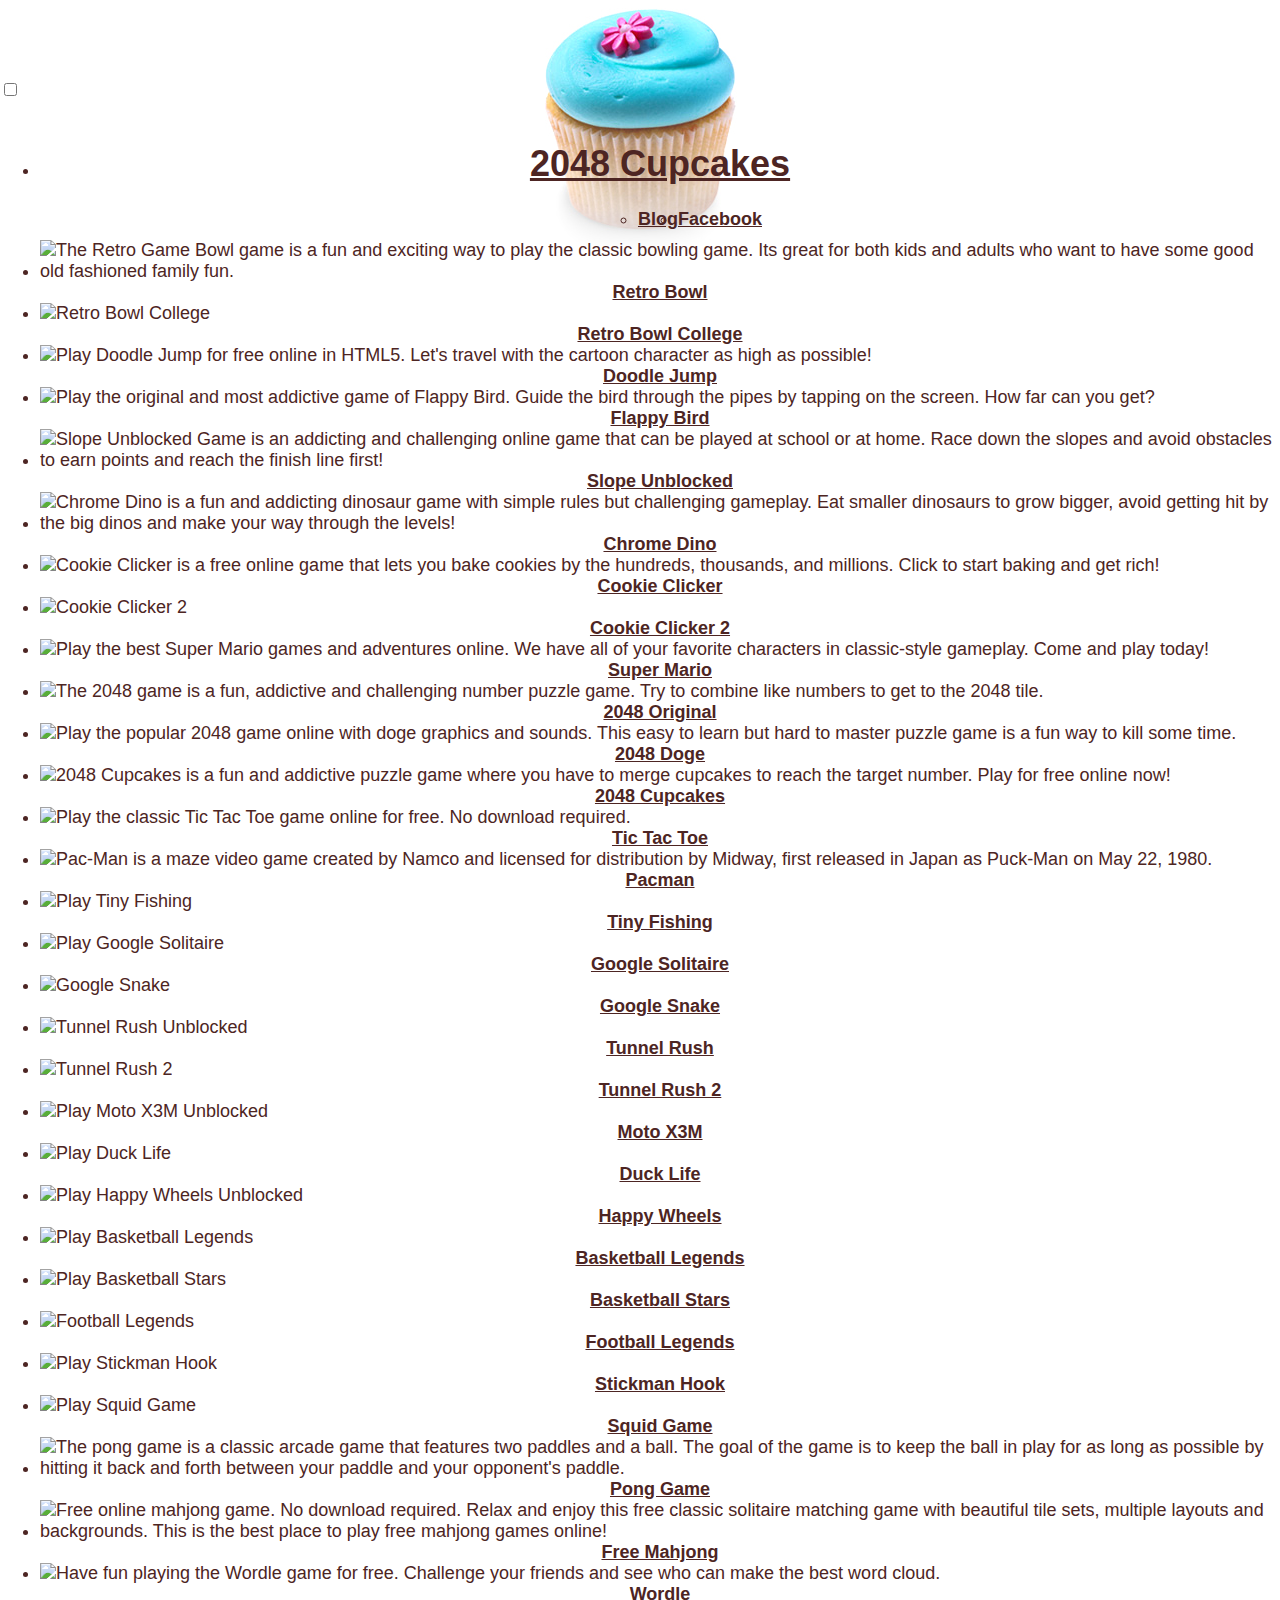
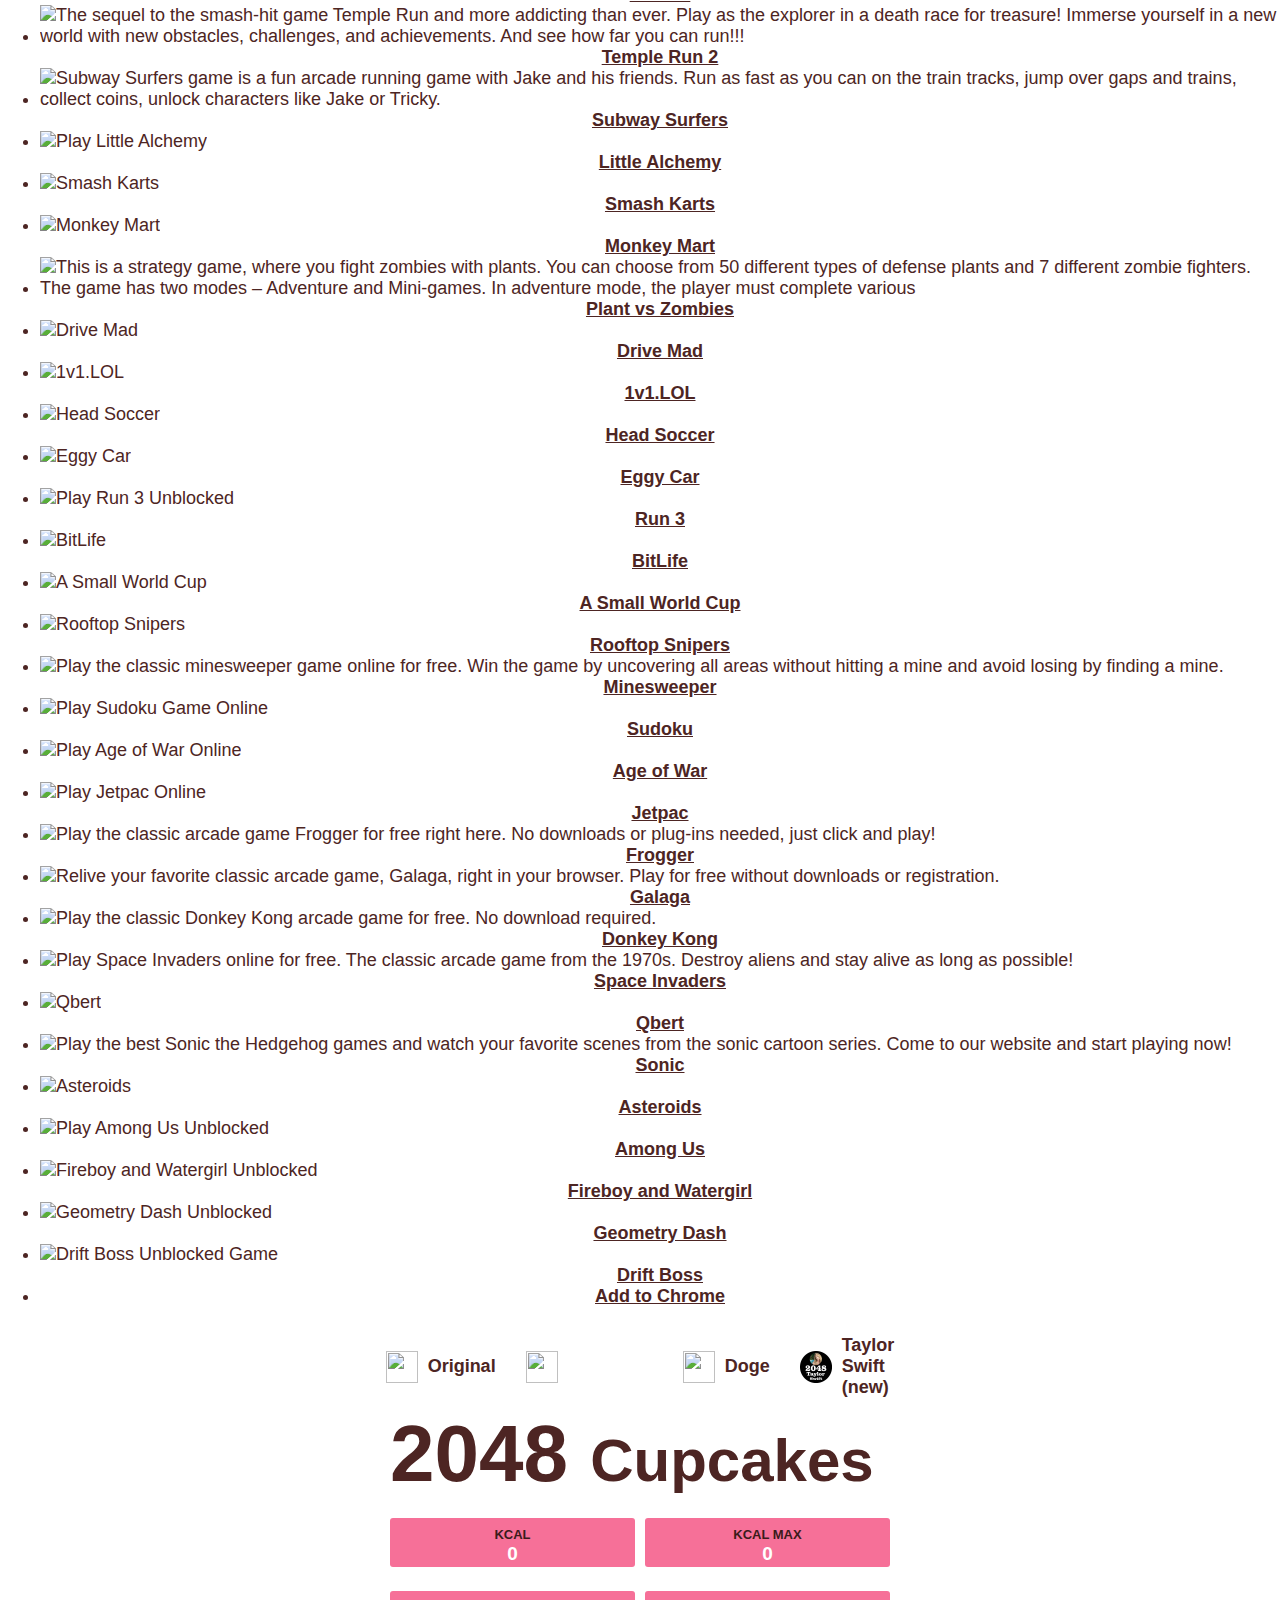
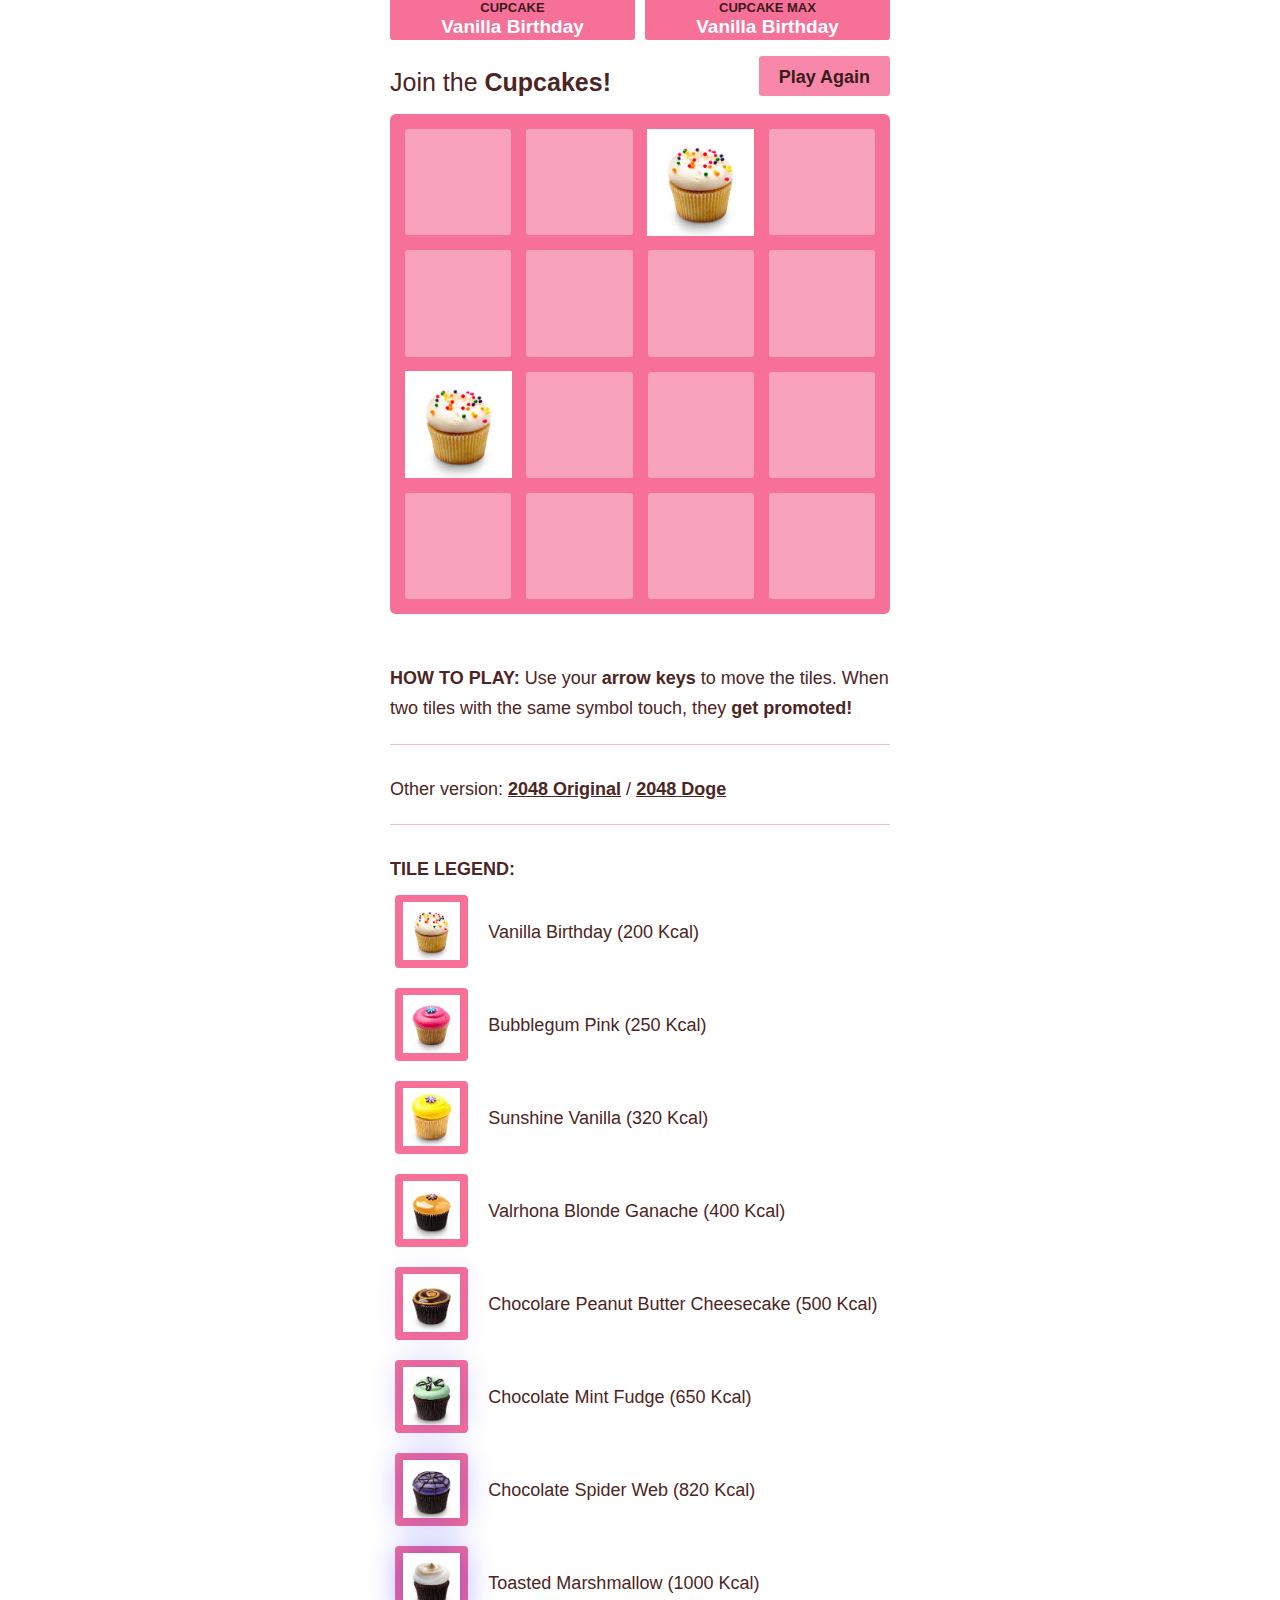
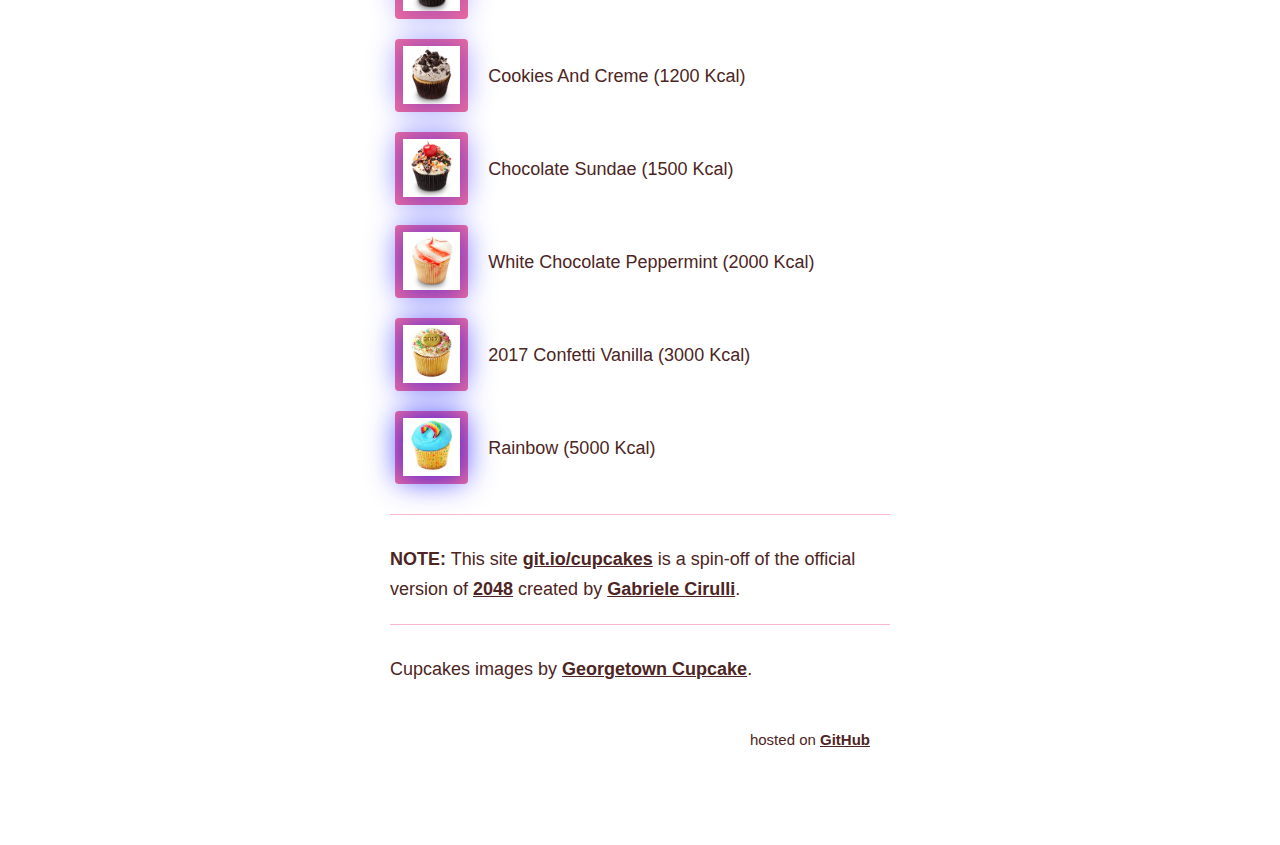
==== commit 0ad8aee8: "new" ====
--- a/cupcakes/index.html
+++ b/cupcakes/index.html
@@ -123,7 +123,7 @@
 <ul id="menu1">
 <li><a href="/cupcakes"><h1>2048 Cupcakes</h1></a></li>
 <ul class="submenu">
-<li><a href="/blog">Blog</a></li>
+<li><a href="//2048.ee/blog">Blog</a></li>
 <li><a href="https://facebook.com/2048.ee">Facebook</a></li>
 </ul>
 <li><img alt="The Retro Game Bowl game is a fun and exciting way to play the classic bowling game. Its great for both kids and adults who want to have some good old fashioned family fun." class="lazy" data-src="https://retrobowl.me/fav.png" height="30px" width="30px"><a href="https://retrobowl.me/" title="The Retro Game Bowl game is a fun and exciting way to play the classic bowling game. Its great for both kids and adults who want to have some good old fashioned family fun."> Retro Bowl</a></li><li><img alt="Retro Bowl College" class="lazy" data-src="https://retrobowlcollege.co/wp-content/uploads/sites/30/2023/11/retro-bowl-college.webp" height="30px" width="30px"><a href="https://retrobowlcollege.co/" title="Retro Bowl College"> Retro Bowl College</a></li><li><img alt="Play Doodle Jump for free online in HTML5. Let's travel with the cartoon character as high as possible!" " class="lazy" data-src="https://www.w3technic.com/wp-content/uploads/2022/05/doodle-jump.jpeg" height="30px" width="30px"><a href="https://doodlejump.io/" title="Play Doodle Jump for free online in HTML5. Let's travel with the cartoon character as high as possible!" "> Doodle Jump</a></li><li><img alt="Play the original and most addictive game of Flappy Bird. Guide the bird through the pipes by tapping on the screen. How far can you get?" class="lazy" data-src="https://www.w3technic.com/wp-content/uploads/2022/05/flappy-bird.webp" height="30px" width="30px"><a href="https://flappybird.ee/" title="Play the original and most addictive game of Flappy Bird. Guide the bird through the pipes by tapping on the screen. How far can you get?"> Flappy Bird</a></li><li><img alt="Slope Unblocked Game is an addicting and challenging online game that can be played at school or at home. Race down the slopes and avoid obstacles to earn points and reach the finish line first!" class="lazy" data-src="https://www.w3technic.com/wp-content/uploads/2022/05/slope.webp" height="30px" width="30px"><a href="https://playslope.io/" title="Slope Unblocked Game is an addicting and challenging online game that can be played at school or at home. Race down the slopes and avoid obstacles to earn points and reach the finish line first!"> Slope Unblocked</a></li><li><img alt="Chrome Dino is a fun and addicting dinosaur game with simple rules but challenging gameplay. Eat smaller dinosaurs to grow bigger, avoid getting hit by the big dinos and make your way through the levels!" class="lazy" data-src="https://www.w3technic.com/wp-content/uploads/2022/05/chrome-dino.webp" height="30px" width="30px"><a href="https://chromedino.io/" title="Chrome Dino is a fun and addicting dinosaur game with simple rules but challenging gameplay. Eat smaller dinosaurs to grow bigger, avoid getting hit by the big dinos and make your way through the levels!"> Chrome Dino</a></li><li><img alt="Cookie Clicker is a free online game that lets you bake cookies by the hundreds, thousands, and millions. Click to start baking and get rich!" class="lazy" data-src="https://www.w3technic.com/wp-content/uploads/2022/05/cookie-clicker.webp" height="30px" width="30px"><a href="https://cookieclicker.ee" title="Cookie Clicker is a free online game that lets you bake cookies by the hundreds, thousands, and millions. Click to start baking and get rich!"> Cookie Clicker</a></li><li><img alt="Cookie Clicker 2" class="lazy" data-src="https://cookie-clicker2.io/wp-content/uploads/2023/06/unnamed.png" height="30px" width="30px"><a href="https://cookie-clicker2.io/" title="Cookie Clicker 2"> Cookie Clicker 2</a></li><li><img alt="Play the best Super Mario games and adventures online. We have all of your favorite characters in classic-style gameplay. Come and play today!" class="lazy" data-src="https://www.w3technic.com/wp-content/uploads/2022/05/super-mario.webp" height="30px" width="30px"><a href="https://supermario.ee/" title="Play the best Super Mario games and adventures online. We have all of your favorite characters in classic-style gameplay. Come and play today!"> Super Mario</a></li><li class="active"><img alt="The 2048 game is a fun, addictive and challenging number puzzle game. Try to combine like numbers to get to the 2048 tile." class="lazy" data-src="https://www.w3technic.com/wp-content/uploads/2022/05/2048.webp" height="30px" width="30px"><a href="https://2048.ee/" title="The 2048 game is a fun, addictive and challenging number puzzle game. Try to combine like numbers to get to the 2048 tile."> 2048 Original</li></a><li class="active"><img alt="Play the popular 2048 game online with doge graphics and sounds. This easy to learn but hard to master puzzle game is a fun way to kill some time." class="lazy" data-src="https://www.w3technic.com/wp-content/uploads/2022/05/2048-doge.webp" height="30px" width="30px"><a href="https://2048.ee/doge/" title="Play the popular 2048 game online with doge graphics and sounds. This easy to learn but hard to master puzzle game is a fun way to kill some time."> 2048 Doge</li></a><li class="active"><img alt="2048 Cupcakes is a fun and addictive puzzle game where you have to merge cupcakes to reach the target number. Play for free online now!" class="lazy" data-src="https://www.w3technic.com/wp-content/uploads/2022/05/2048-cupcakes.webp" height="30px" width="30px"><a href="https://2048.ee/cupcakes" title="2048 Cupcakes is a fun and addictive puzzle game where you have to merge cupcakes to reach the target number. Play for free online now!"> 2048 Cupcakes</li></a><li><img alt="Play the classic Tic Tac Toe game online for free. No download required." class="lazy" data-src="https://www.w3technic.com/wp-content/uploads/2022/05/tictactoe.png" height="30px" width="30px"><a href="https://tictactoe.ee/" title="Play the classic Tic Tac Toe game online for free. No download required."> Tic Tac Toe</a></li><li><img alt="Pac-Man is a maze video game created by Namco and licensed for distribution by Midway, first released in Japan as Puck-Man on May 22, 1980." class="lazy" data-src="https://www.w3technic.com/wp-content/uploads/2022/05/pacman-150x150.png" height="30px" width="30px"><a href="https://pacman.ee/" title="Pac-Man is a maze video game created by Namco and licensed for distribution by Midway, first released in Japan as Puck-Man on May 22, 1980."> Pacman</a></li><li><img alt="Play Tiny Fishing" class="lazy" data-src="https://tinyfishing.io/wp-content/uploads/2023/03/poki-tiny-fishing-icon-filled-256.png" height="30px" width="30px"><a href="https://tinyfishing.io" title="Play Tiny Fishing"> Tiny Fishing</a></li><li><img alt="Play Google Solitaire" class="lazy" data-src="https://solitair.ee/images/180.png" height="30px" width="30px"><a href="https://solitair.ee" title="Play Google Solitaire"> Google Solitaire</a></li><li><img alt="Google Snake" class="lazy" data-src="https://snak.ee/180.png" height="30px" width="30px"><a href="https://snak.ee/" title="Google Snake"> Google Snake</a></li><li><img alt="Tunnel Rush Unblocked" class="lazy" data-src="https://tunnelrush.app/wp-content/uploads/2022/12/unnamed-7-1.png" height="30px" width="30px"><a href="https://tunnelrush.app/" title="Tunnel Rush Unblocked"> Tunnel Rush</a></li><li><img alt="Tunnel Rush 2" class="lazy" data-src="https://tunnelrush2.app/wp-content/uploads/sites/44/2024/01/cropped-tunnel-rush-2.png" height="30px" width="30px"><a href="https://tunnelrush2.app" title="Tunnel Rush 2"> Tunnel Rush 2</a></li><li><img alt="Play Moto X3M Unblocked" class="lazy" data-src="https://motox3m.pro/wp-content/uploads/2022/12/unnamed-25.png" height="30px" width="30px"><a href="https://motox3m.pro" title="Play Moto X3M Unblocked"> Moto X3M</a></li><li><img alt="Play Duck Life " class="lazy" data-src="https://ducklife.app/wp-content/uploads/2023/06/cropped-duck-life.png" height="30px" width="30px"><a href="https://ducklife.app" title="Play Duck Life "> Duck Life</a></li><li><img alt="Play Happy Wheels Unblocked" class="lazy" data-src="https://happywheels.app/wp-content/uploads/2022/12/03e4c40ab79cf7df89bd7a44484288b9.jpg" height="30px" width="30px"><a href="https://happywheels.app" title="Play Happy Wheels Unblocked"> Happy Wheels</a></li><li><img alt="Play Basketball Legends" class="lazy" data-src="https://basketballlegends.io/wp-content/uploads/2023/03/poki-basketball-legends-2020-icon-filled-256.webp" height="30px" width="30px"><a href="https://basketballlegends.io/" title="Play Basketball Legends"> Basketball Legends</a></li><li><img alt="Play Basketball Stars" class="lazy" data-src="https://basketballstars.app/wp-content/uploads/2023/03/basketballstars.png" height="30px" width="30px"><a href="https://basketballstars.app/" title="Play Basketball Stars"> Basketball Stars</a></li><li><img alt="Football Legends" class="lazy" data-src="https://football-legends.io/wp-content/uploads/2023/06/cropped-football-legends-unblocked.png" height="30px" width="30px"><a href="https://football-legends.io/" title="Football Legends"> Football Legends</a></li><li><img alt="Play Stickman Hook" class="lazy" data-src="https://stickman.pro/wp-content/uploads/2023/03/99e090d154caf30f3625df7e456d5984.png" height="30px" width="30px"><a href="https://stickman.pro/" title="Play Stickman Hook"> Stickman Hook</a></li><li><img alt="Play Squid Game" class="lazy" data-src="https://squid-game.pro/wp-content/uploads/2023/03/dd185d128625045.615b5e03b353b-300x300.png" height="30px" width="30px"><a href="https://squid-game.pro" title="Play Squid Game"> Squid Game</a></li><li><img alt="The pong game is a classic arcade game that features two paddles and a ball. The goal of the game is to keep the ball in play for as long as possible by hitting it back and forth between your paddle and your opponent's paddle." class="lazy" data-src="https://www.w3technic.com/wp-content/uploads/2022/05/pong-game.webp" height="30px" width="30px"><a href="https://ponggame.io/" title="The pong game is a classic arcade game that features two paddles and a ball. The goal of the game is to keep the ball in play for as long as possible by hitting it back and forth between your paddle and your opponent's paddle."> Pong Game</a></li><li><img alt=" Free online mahjong game. No download required. Relax and enjoy this free classic solitaire matching game with beautiful tile sets, multiple layouts and backgrounds. This is the best place to play free mahjong games online!" class="lazy" data-src="https://www.w3technic.com/wp-content/uploads/2022/05/mahjong.webp" height="30px" width="30px"><a href="https://freemahjong.io/" title=" Free online mahjong game. No download required. Relax and enjoy this free classic solitaire matching game with beautiful tile sets, multiple layouts and backgrounds. This is the best place to play free mahjong games online!"> Free Mahjong</a></li><li><img alt="Have fun playing the Wordle game for free. Challenge your friends and see who can make the best word cloud." class="lazy" data-src="https://www.w3technic.com/wp-content/uploads/2022/05/wordle.webp" height="30px" width="30px"><a href="https://playwordle.io/" title="Have fun playing the Wordle game for free. Challenge your friends and see who can make the best word cloud."> Wordle</a></li><li><img alt="The sequel to the smash-hit game Temple Run and more addicting than ever. Play as the explorer in a death race for treasure! Immerse yourself in a new world with new obstacles, challenges, and achievements. And see how far you can run!!!" class="lazy" data-src="https://www.w3technic.com/wp-content/uploads/2022/05/temple-run-2.png" height="30px" width="30px"><a href="https://templerun.ee/" title="The sequel to the smash-hit game Temple Run and more addicting than ever. Play as the explorer in a death race for treasure! Immerse yourself in a new world with new obstacles, challenges, and achievements. And see how far you can run!!!"> Temple Run 2</a></li><li><img alt="Subway Surfers game is a fun arcade running game with Jake and his friends. Run as fast as you can on the train tracks, jump over gaps and trains, collect coins, unlock characters like Jake or Tricky." class="lazy" data-src="https://www.w3technic.com/wp-content/uploads/2022/05/subway-surfers.png" height="30px" width="30px"><a href="https://subwaysurfers.app/" title="Subway Surfers game is a fun arcade running game with Jake and his friends. Run as fast as you can on the train tracks, jump over gaps and trains, collect coins, unlock characters like Jake or Tricky."> Subway Surfers</a></li><li><img alt="Play Little Alchemy" class="lazy" data-src="https://littlealchemy.app/wp-content/uploads/2023/03/unnamed-28-300x300.png" height="30px" width="30px"><a href="https://littlealchemy.app/" title="Play Little Alchemy"> Little Alchemy</a></li><li><img alt="Smash Karts" class="lazy" data-src="https://smash-karts.co/wp-content/uploads/2023/06/smash-karts-logo.png" height="30px" width="30px"><a href="https://smash-karts.co/" title="Smash Karts"> Smash Karts</a></li><li><img alt="Monkey Mart" class="lazy" data-src="https://monkey-mart.io/wp-content/uploads/2023/06/monkey-mart.png" height="30px" width="30px"><a href="https://monkey-mart.io/" title="Monkey Mart"> Monkey Mart</a></li><li><img alt="This is a strategy game, where you fight zombies with plants. You can choose from 50 different types of defense plants and 7 different zombie fighters. The game has two modes – Adventure and Mini-games. In adventure mode, the player must complete various " class="lazy" data-src="https://www.w3technic.com/wp-content/uploads/2022/05/pvz.png" height="30px" width="30px"><a href="https://pvz.ee" title="This is a strategy game, where you fight zombies with plants. You can choose from 50 different types of defense plants and 7 different zombie fighters. The game has two modes – Adventure and Mini-games. In adventure mode, the player must complete various "> Plant vs Zombies</a></li><li><img alt="Drive Mad" class="lazy" data-src="https://drivemad.me/wp-content/uploads/2023/06/cropped-drive-mad-1.png" height="30px" width="30px"><a href="https://drivemad.me" title="Drive Mad"> Drive Mad</a></li><li><img alt="1v1.LOL" class="lazy" data-src="https://1v1lol.me/wp-content/uploads/2023/06/1v1lol-5.png" height="30px" width="30px"><a href="https://1v1lol.me/" title="1v1.LOL"> 1v1.LOL</a></li><li><img alt="Head Soccer" class="lazy" data-src="https://headsoccer.io/wp-content/uploads/2023/06/cropped-head-soccer-icon.png" height="30px" width="30px"><a href="https://headsoccer.io/" title="Head Soccer"> Head Soccer</a></li><li><img alt="Eggy Car" class="lazy" data-src="https://eggy-car.io/wp-content/uploads/2023/06/cropped-unnamed-1.png" height="30px" width="30px"><a href="https://eggy-car.io/" title="Eggy Car"> Eggy Car</a></li><li><img alt="Play Run 3 Unblocked" class="lazy" data-src="https://run3.pro/wp-content/uploads/2022/12/d3c19e9b-9b7b-4a54-9cb5-6188a5bd7d3b.png" height="30px" width="30px"><a href="https://run3.pro/" title="Play Run 3 Unblocked"> Run 3</a></li><li><img alt="BitLife" class="lazy" data-src="https://bitlifegame.com/wp-content/uploads/2023/06/cropped-bitlife-icon.png" height="30px" width="30px"><a href="https://bitlifegame.com/" title="BitLife"> BitLife</a></li><li><img alt="A Small World Cup" class="lazy" data-src="https://asmallworldcup.io/wp-content/uploads/2023/06/cropped-asmw.png" height="30px" width="30px"><a href="https://asmallworldcup.io" title="A Small World Cup"> A Small World Cup</a></li><li><img alt="Rooftop Snipers" class="lazy" data-src="https://rooftop-snipers.io/wp-content/uploads/2023/06/512x512bb.jpg" height="30px" width="30px"><a href="https://rooftop-snipers.io/" title="Rooftop Snipers"> Rooftop Snipers</a></li><li><img alt="Play the classic minesweeper game online for free. Win the game by uncovering all areas without hitting a mine and avoid losing by finding a mine." class="lazy" data-src="https://www.w3technic.com/wp-content/uploads/2022/05/minesweeper.png" height="30px" width="30px"><a href="https://minesweeper.ee" title="Play the classic minesweeper game online for free. Win the game by uncovering all areas without hitting a mine and avoid losing by finding a mine."> Minesweeper</a></li><li><img alt="Play Sudoku Game Online" class="lazy" data-src="https://sudokugame.ee/images/128x128.png" height="30px" width="30px"><a href="https://sudokugame.ee" title="Play Sudoku Game Online"> Sudoku</a></li><li><img alt="Play Age of War Online" class="lazy" data-src="https://www.w3technic.com/wp-content/uploads/2022/05/aow-150x150.png" height="30px" width="30px"><a href="https://aow.ee/" title="Play Age of War Online"> Age of War</a></li><li><img alt="Play Jetpac Online" class="lazy" data-src="https://jetpac.ee/images/jetpac-game-icon-512.png" height="30px" width="30px"><a href="https://jetpac.ee/" title="Play Jetpac Online"> Jetpac</a></li><li><img alt="Play the classic arcade game Frogger for free right here. No downloads or plug-ins needed, just click and play!" class="lazy" data-src="https://www.w3technic.com/wp-content/uploads/2022/05/frogger-150x150.png" height="30px" width="30px"><a href="https://frogger.ee" title="Play the classic arcade game Frogger for free right here. No downloads or plug-ins needed, just click and play!"> Frogger</a></li><li><img alt="Relive your favorite classic arcade game, Galaga, right in your browser. Play for free without downloads or registration." class="lazy" data-src="https://www.w3technic.com/wp-content/uploads/2022/05/galaga-150x150.png" height="30px" width="30px"><a href="https://galaga.ee" title="Relive your favorite classic arcade game, Galaga, right in your browser. Play for free without downloads or registration."> Galaga</a></li><li><img alt="Play the classic Donkey Kong arcade game for free. No download required." class="lazy" data-src="https://www.w3technic.com/wp-content/uploads/2022/05/donkey-kong-150x150.png" height="30px" width="30px"><a href="https://kong.ee" title="Play the classic Donkey Kong arcade game for free. No download required."> Donkey Kong</a></li><li><img alt="Play Space Invaders online for free. The classic arcade game from the 1970s. Destroy aliens and stay alive as long as possible!" class="lazy" data-src="https://www.w3technic.com/wp-content/uploads/2022/05/invaders-150x150.png" height="30px" width="30px"><a href="https://invaders.ee" title="Play Space Invaders online for free. The classic arcade game from the 1970s. Destroy aliens and stay alive as long as possible!"> Space Invaders</a></li><li><img alt="Qbert" class="lazy" data-src="https://qbert.ee/images/qbert-game-icon-512.png" height="30px" width="30px"><a href="https://qbert.ee/" title="Qbert"> Qbert</a></li><li><img alt="Play the best Sonic the Hedgehog games and watch your favorite scenes from the sonic cartoon series. Come to our website and start playing now!" class="lazy" data-src="https://www.w3technic.com/wp-content/uploads/2022/05/sonic-150x150.png" height="30px" width="30px"><a href="https://sonic.ee" title="Play the best Sonic the Hedgehog games and watch your favorite scenes from the sonic cartoon series. Come to our website and start playing now!"> Sonic</a></li><li><img alt="Asteroids" class="lazy" data-src="https://asteroids.ee/images/asteroids-game-icon-512.png" height="30px" width="30px"><a href="https://asteroids.ee/" title="Asteroids"> Asteroids</a></li><li><img alt="Play Among Us Unblocked" class="lazy" data-src="https://amongus-online.io/wp-content/uploads/2023/08/cropped-amongus_icon.png" height="30px" width="30px"><a href="https://amongus-online.io/" title="Play Among Us Unblocked"> Among Us</a></li><li><img alt="Fireboy and Watergirl Unblocked" class="lazy" data-src="https://fireboyandwatergirl.me/wp-content/uploads/sites/17/2023/09/fireboy-and-watergirl-icon.webp" height="30px" width="30px"><a href="https://fireboyandwatergirl.me/" title="Fireboy and Watergirl Unblocked"> Fireboy and Watergirl</a></li><li><img alt="Geometry Dash Unblocked" class="lazy" data-src="https://geometry-dash.me/wp-content/uploads/sites/27/2023/10/Geometry_Dash_Logo.webp" height="30px" width="30px"><a href="https://geometry-dash.me/" title="Geometry Dash Unblocked"> Geometry Dash</a></li><li><img alt="Drift Boss Unblocked Game" class="lazy" data-src="https://driftboss.me/wp-content/uploads/sites/25/2023/10/drift-boss-icon-1.webp" height="30px" width="30px"><a href="https://driftboss.me/" title="Drift Boss Unblocked Game"> Drift Boss</a></li>
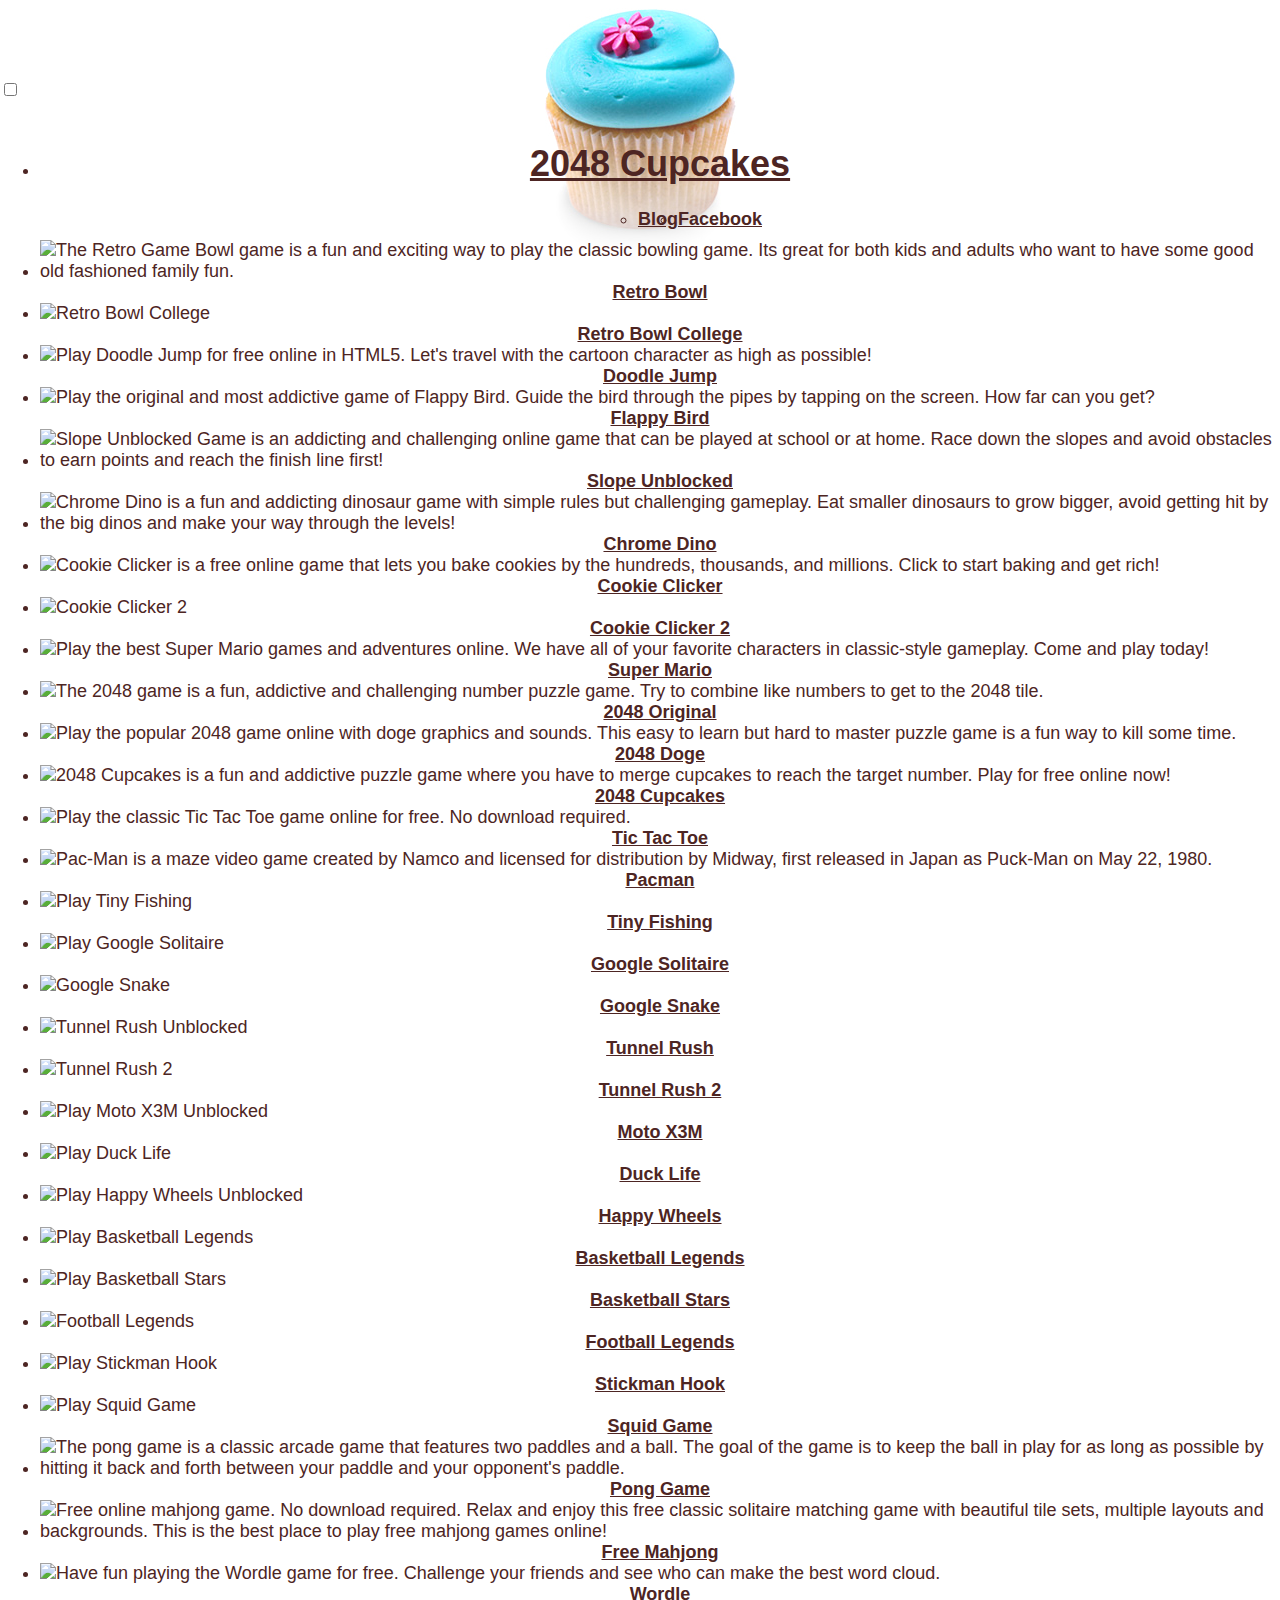
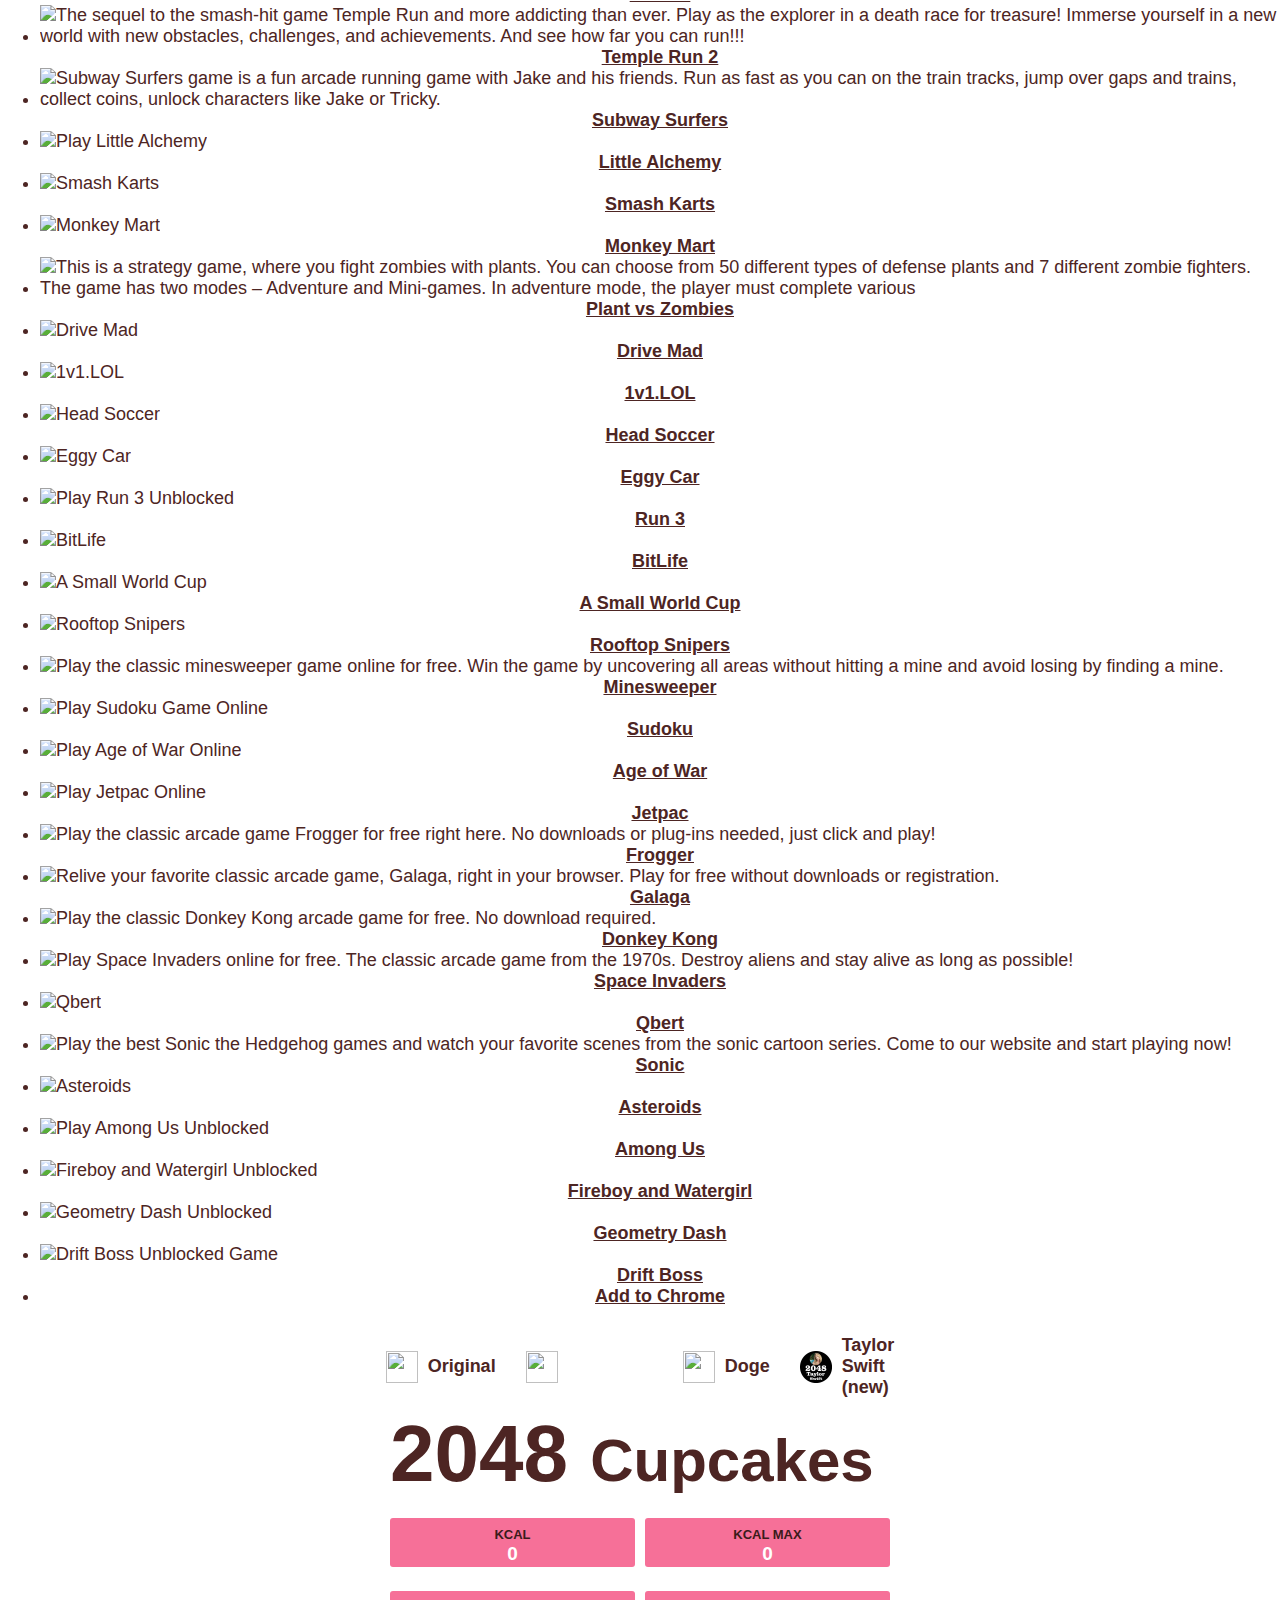
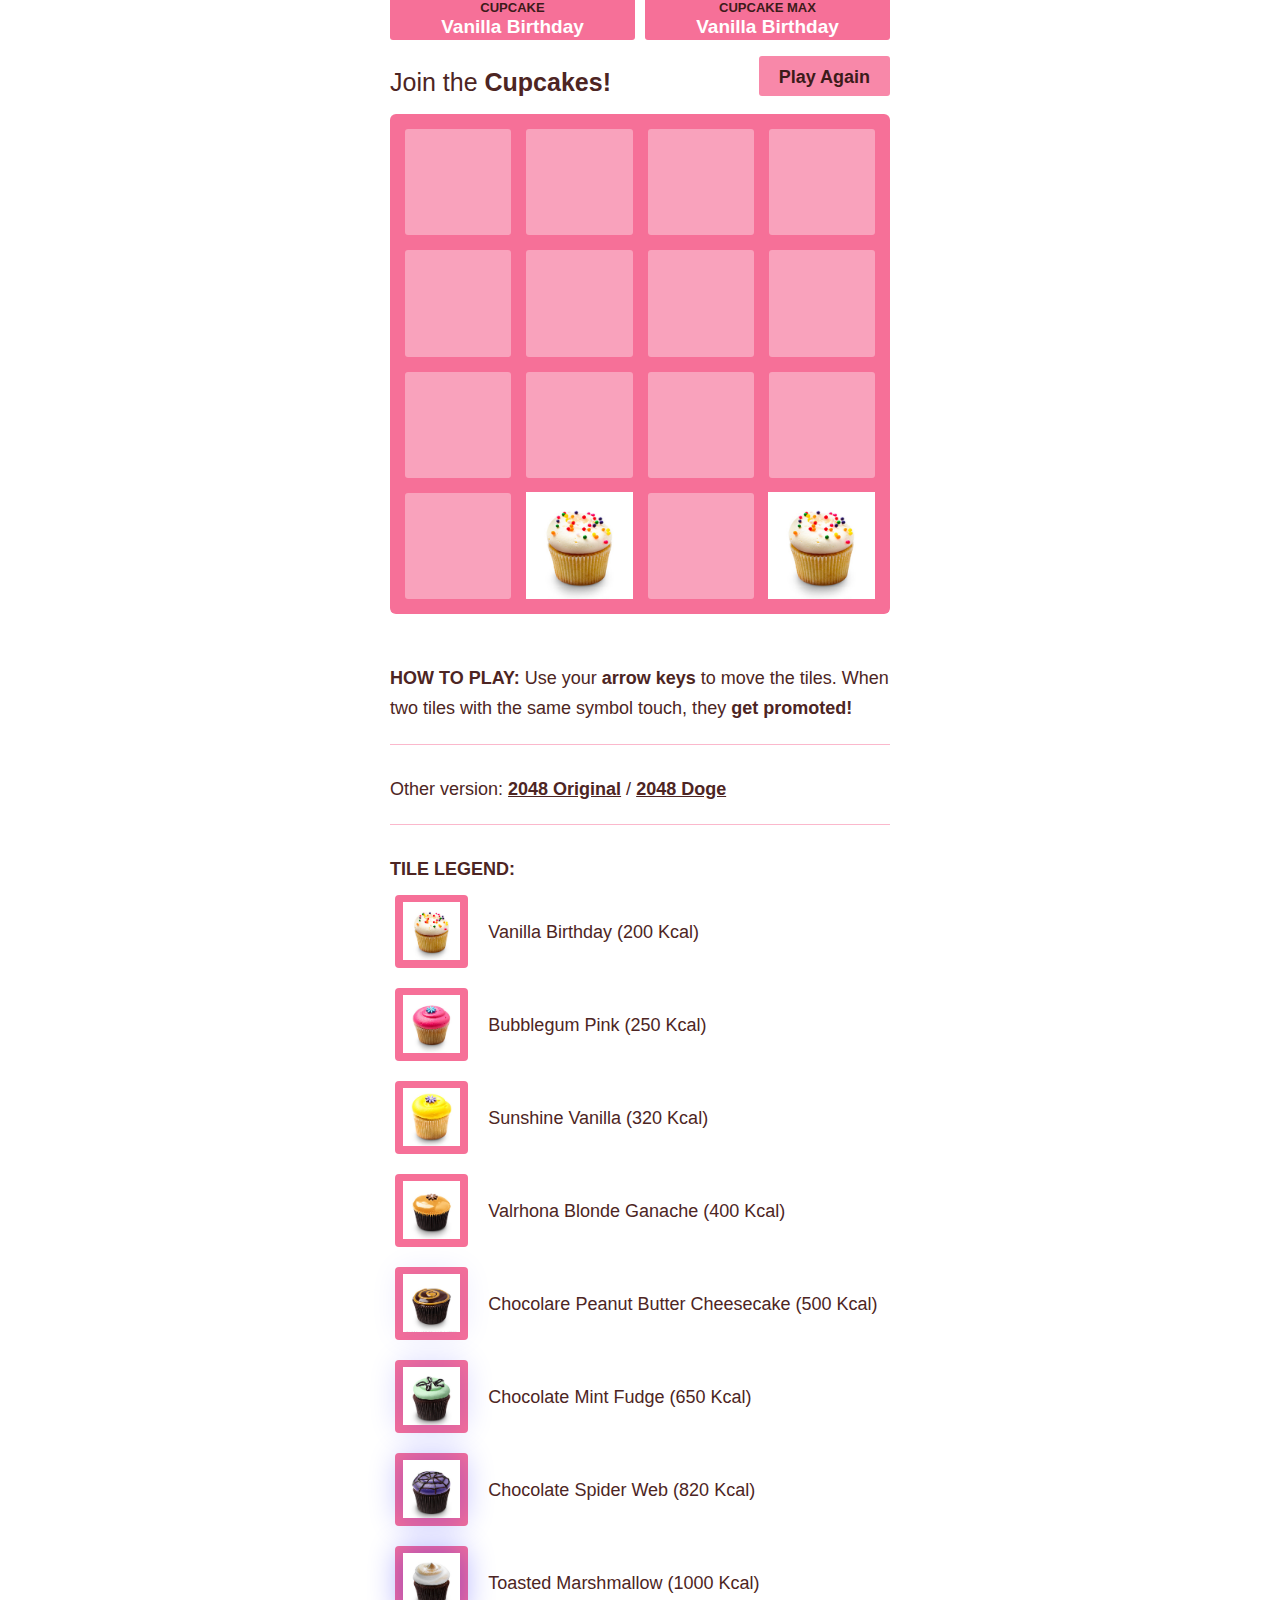
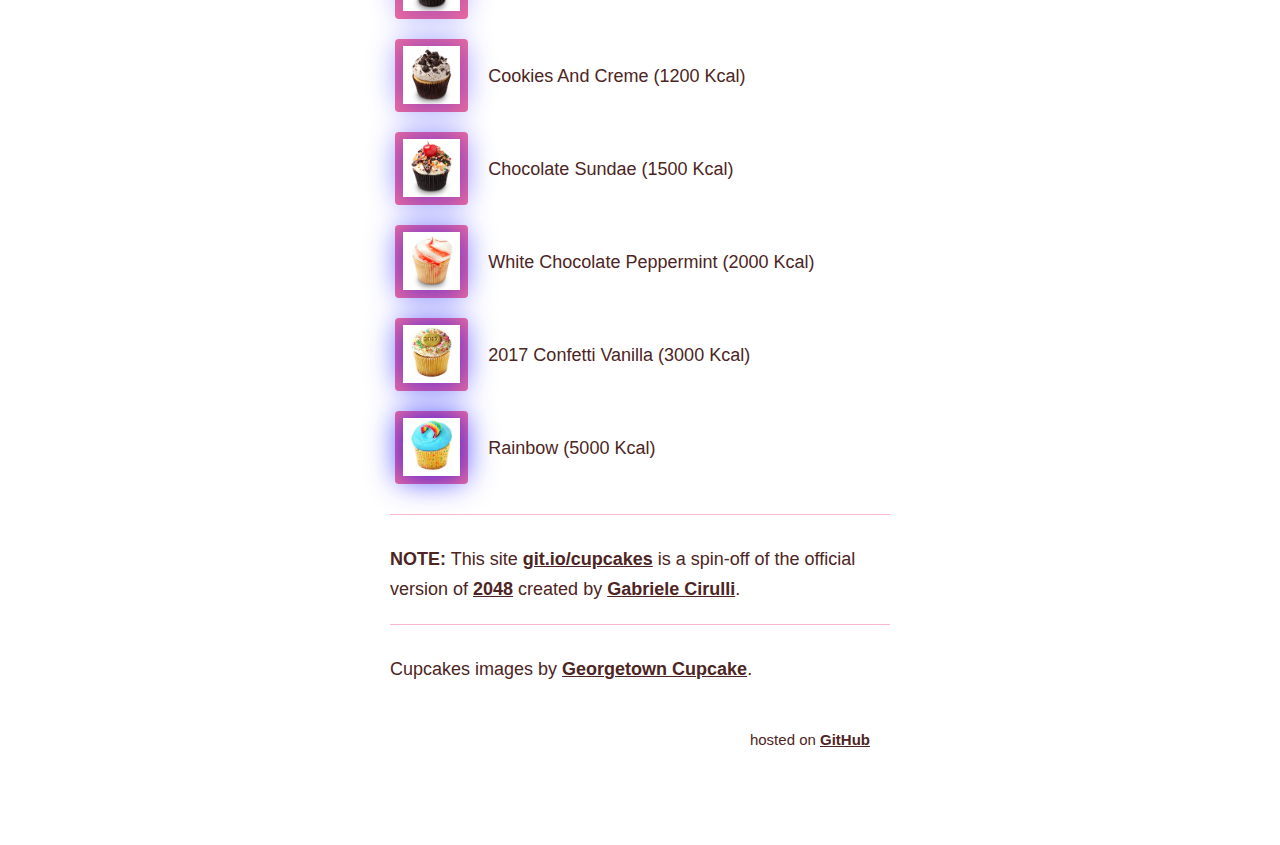
==== commit 2291dee1: "new" ====
--- a/cupcakes/index.html
+++ b/cupcakes/index.html
@@ -123,7 +123,7 @@
 <ul id="menu1">
 <li><a href="/cupcakes"><h1>2048 Cupcakes</h1></a></li>
 <ul class="submenu">
-<li><a href="//2048.ee/blog">Blog</a></li>
+<li><a href="//blog.2048.ee">Blog</a></li>
 <li><a href="https://facebook.com/2048.ee">Facebook</a></li>
 </ul>
 <li><img alt="The Retro Game Bowl game is a fun and exciting way to play the classic bowling game. Its great for both kids and adults who want to have some good old fashioned family fun." class="lazy" data-src="https://retrobowl.me/fav.png" height="30px" width="30px"><a href="https://retrobowl.me/" title="The Retro Game Bowl game is a fun and exciting way to play the classic bowling game. Its great for both kids and adults who want to have some good old fashioned family fun."> Retro Bowl</a></li><li><img alt="Retro Bowl College" class="lazy" data-src="https://retrobowlcollege.co/wp-content/uploads/sites/30/2023/11/retro-bowl-college.webp" height="30px" width="30px"><a href="https://retrobowlcollege.co/" title="Retro Bowl College"> Retro Bowl College</a></li><li><img alt="Play Doodle Jump for free online in HTML5. Let's travel with the cartoon character as high as possible!" " class="lazy" data-src="https://www.w3technic.com/wp-content/uploads/2022/05/doodle-jump.jpeg" height="30px" width="30px"><a href="https://doodlejump.io/" title="Play Doodle Jump for free online in HTML5. Let's travel with the cartoon character as high as possible!" "> Doodle Jump</a></li><li><img alt="Play the original and most addictive game of Flappy Bird. Guide the bird through the pipes by tapping on the screen. How far can you get?" class="lazy" data-src="https://www.w3technic.com/wp-content/uploads/2022/05/flappy-bird.webp" height="30px" width="30px"><a href="https://flappybird.ee/" title="Play the original and most addictive game of Flappy Bird. Guide the bird through the pipes by tapping on the screen. How far can you get?"> Flappy Bird</a></li><li><img alt="Slope Unblocked Game is an addicting and challenging online game that can be played at school or at home. Race down the slopes and avoid obstacles to earn points and reach the finish line first!" class="lazy" data-src="https://www.w3technic.com/wp-content/uploads/2022/05/slope.webp" height="30px" width="30px"><a href="https://playslope.io/" title="Slope Unblocked Game is an addicting and challenging online game that can be played at school or at home. Race down the slopes and avoid obstacles to earn points and reach the finish line first!"> Slope Unblocked</a></li><li><img alt="Chrome Dino is a fun and addicting dinosaur game with simple rules but challenging gameplay. Eat smaller dinosaurs to grow bigger, avoid getting hit by the big dinos and make your way through the levels!" class="lazy" data-src="https://www.w3technic.com/wp-content/uploads/2022/05/chrome-dino.webp" height="30px" width="30px"><a href="https://chromedino.io/" title="Chrome Dino is a fun and addicting dinosaur game with simple rules but challenging gameplay. Eat smaller dinosaurs to grow bigger, avoid getting hit by the big dinos and make your way through the levels!"> Chrome Dino</a></li><li><img alt="Cookie Clicker is a free online game that lets you bake cookies by the hundreds, thousands, and millions. Click to start baking and get rich!" class="lazy" data-src="https://www.w3technic.com/wp-content/uploads/2022/05/cookie-clicker.webp" height="30px" width="30px"><a href="https://cookieclicker.ee" title="Cookie Clicker is a free online game that lets you bake cookies by the hundreds, thousands, and millions. Click to start baking and get rich!"> Cookie Clicker</a></li><li><img alt="Cookie Clicker 2" class="lazy" data-src="https://cookie-clicker2.io/wp-content/uploads/2023/06/unnamed.png" height="30px" width="30px"><a href="https://cookie-clicker2.io/" title="Cookie Clicker 2"> Cookie Clicker 2</a></li><li><img alt="Play the best Super Mario games and adventures online. We have all of your favorite characters in classic-style gameplay. Come and play today!" class="lazy" data-src="https://www.w3technic.com/wp-content/uploads/2022/05/super-mario.webp" height="30px" width="30px"><a href="https://supermario.ee/" title="Play the best Super Mario games and adventures online. We have all of your favorite characters in classic-style gameplay. Come and play today!"> Super Mario</a></li><li class="active"><img alt="The 2048 game is a fun, addictive and challenging number puzzle game. Try to combine like numbers to get to the 2048 tile." class="lazy" data-src="https://www.w3technic.com/wp-content/uploads/2022/05/2048.webp" height="30px" width="30px"><a href="https://2048.ee/" title="The 2048 game is a fun, addictive and challenging number puzzle game. Try to combine like numbers to get to the 2048 tile."> 2048 Original</li></a><li class="active"><img alt="Play the popular 2048 game online with doge graphics and sounds. This easy to learn but hard to master puzzle game is a fun way to kill some time." class="lazy" data-src="https://www.w3technic.com/wp-content/uploads/2022/05/2048-doge.webp" height="30px" width="30px"><a href="https://2048.ee/doge/" title="Play the popular 2048 game online with doge graphics and sounds. This easy to learn but hard to master puzzle game is a fun way to kill some time."> 2048 Doge</li></a><li class="active"><img alt="2048 Cupcakes is a fun and addictive puzzle game where you have to merge cupcakes to reach the target number. Play for free online now!" class="lazy" data-src="https://www.w3technic.com/wp-content/uploads/2022/05/2048-cupcakes.webp" height="30px" width="30px"><a href="https://2048.ee/cupcakes" title="2048 Cupcakes is a fun and addictive puzzle game where you have to merge cupcakes to reach the target number. Play for free online now!"> 2048 Cupcakes</li></a><li><img alt="Play the classic Tic Tac Toe game online for free. No download required." class="lazy" data-src="https://www.w3technic.com/wp-content/uploads/2022/05/tictactoe.png" height="30px" width="30px"><a href="https://tictactoe.ee/" title="Play the classic Tic Tac Toe game online for free. No download required."> Tic Tac Toe</a></li><li><img alt="Pac-Man is a maze video game created by Namco and licensed for distribution by Midway, first released in Japan as Puck-Man on May 22, 1980." class="lazy" data-src="https://www.w3technic.com/wp-content/uploads/2022/05/pacman-150x150.png" height="30px" width="30px"><a href="https://pacman.ee/" title="Pac-Man is a maze video game created by Namco and licensed for distribution by Midway, first released in Japan as Puck-Man on May 22, 1980."> Pacman</a></li><li><img alt="Play Tiny Fishing" class="lazy" data-src="https://tinyfishing.io/wp-content/uploads/2023/03/poki-tiny-fishing-icon-filled-256.png" height="30px" width="30px"><a href="https://tinyfishing.io" title="Play Tiny Fishing"> Tiny Fishing</a></li><li><img alt="Play Google Solitaire" class="lazy" data-src="https://solitair.ee/images/180.png" height="30px" width="30px"><a href="https://solitair.ee" title="Play Google Solitaire"> Google Solitaire</a></li><li><img alt="Google Snake" class="lazy" data-src="https://snak.ee/180.png" height="30px" width="30px"><a href="https://snak.ee/" title="Google Snake"> Google Snake</a></li><li><img alt="Tunnel Rush Unblocked" class="lazy" data-src="https://tunnelrush.app/wp-content/uploads/2022/12/unnamed-7-1.png" height="30px" width="30px"><a href="https://tunnelrush.app/" title="Tunnel Rush Unblocked"> Tunnel Rush</a></li><li><img alt="Tunnel Rush 2" class="lazy" data-src="https://tunnelrush2.app/wp-content/uploads/sites/44/2024/01/cropped-tunnel-rush-2.png" height="30px" width="30px"><a href="https://tunnelrush2.app" title="Tunnel Rush 2"> Tunnel Rush 2</a></li><li><img alt="Play Moto X3M Unblocked" class="lazy" data-src="https://motox3m.pro/wp-content/uploads/2022/12/unnamed-25.png" height="30px" width="30px"><a href="https://motox3m.pro" title="Play Moto X3M Unblocked"> Moto X3M</a></li><li><img alt="Play Duck Life " class="lazy" data-src="https://ducklife.app/wp-content/uploads/2023/06/cropped-duck-life.png" height="30px" width="30px"><a href="https://ducklife.app" title="Play Duck Life "> Duck Life</a></li><li><img alt="Play Happy Wheels Unblocked" class="lazy" data-src="https://happywheels.app/wp-content/uploads/2022/12/03e4c40ab79cf7df89bd7a44484288b9.jpg" height="30px" width="30px"><a href="https://happywheels.app" title="Play Happy Wheels Unblocked"> Happy Wheels</a></li><li><img alt="Play Basketball Legends" class="lazy" data-src="https://basketballlegends.io/wp-content/uploads/2023/03/poki-basketball-legends-2020-icon-filled-256.webp" height="30px" width="30px"><a href="https://basketballlegends.io/" title="Play Basketball Legends"> Basketball Legends</a></li><li><img alt="Play Basketball Stars" class="lazy" data-src="https://basketballstars.app/wp-content/uploads/2023/03/basketballstars.png" height="30px" width="30px"><a href="https://basketballstars.app/" title="Play Basketball Stars"> Basketball Stars</a></li><li><img alt="Football Legends" class="lazy" data-src="https://football-legends.io/wp-content/uploads/2023/06/cropped-football-legends-unblocked.png" height="30px" width="30px"><a href="https://football-legends.io/" title="Football Legends"> Football Legends</a></li><li><img alt="Play Stickman Hook" class="lazy" data-src="https://stickman.pro/wp-content/uploads/2023/03/99e090d154caf30f3625df7e456d5984.png" height="30px" width="30px"><a href="https://stickman.pro/" title="Play Stickman Hook"> Stickman Hook</a></li><li><img alt="Play Squid Game" class="lazy" data-src="https://squid-game.pro/wp-content/uploads/2023/03/dd185d128625045.615b5e03b353b-300x300.png" height="30px" width="30px"><a href="https://squid-game.pro" title="Play Squid Game"> Squid Game</a></li><li><img alt="The pong game is a classic arcade game that features two paddles and a ball. The goal of the game is to keep the ball in play for as long as possible by hitting it back and forth between your paddle and your opponent's paddle." class="lazy" data-src="https://www.w3technic.com/wp-content/uploads/2022/05/pong-game.webp" height="30px" width="30px"><a href="https://ponggame.io/" title="The pong game is a classic arcade game that features two paddles and a ball. The goal of the game is to keep the ball in play for as long as possible by hitting it back and forth between your paddle and your opponent's paddle."> Pong Game</a></li><li><img alt=" Free online mahjong game. No download required. Relax and enjoy this free classic solitaire matching game with beautiful tile sets, multiple layouts and backgrounds. This is the best place to play free mahjong games online!" class="lazy" data-src="https://www.w3technic.com/wp-content/uploads/2022/05/mahjong.webp" height="30px" width="30px"><a href="https://freemahjong.io/" title=" Free online mahjong game. No download required. Relax and enjoy this free classic solitaire matching game with beautiful tile sets, multiple layouts and backgrounds. This is the best place to play free mahjong games online!"> Free Mahjong</a></li><li><img alt="Have fun playing the Wordle game for free. Challenge your friends and see who can make the best word cloud." class="lazy" data-src="https://www.w3technic.com/wp-content/uploads/2022/05/wordle.webp" height="30px" width="30px"><a href="https://playwordle.io/" title="Have fun playing the Wordle game for free. Challenge your friends and see who can make the best word cloud."> Wordle</a></li><li><img alt="The sequel to the smash-hit game Temple Run and more addicting than ever. Play as the explorer in a death race for treasure! Immerse yourself in a new world with new obstacles, challenges, and achievements. And see how far you can run!!!" class="lazy" data-src="https://www.w3technic.com/wp-content/uploads/2022/05/temple-run-2.png" height="30px" width="30px"><a href="https://templerun.ee/" title="The sequel to the smash-hit game Temple Run and more addicting than ever. Play as the explorer in a death race for treasure! Immerse yourself in a new world with new obstacles, challenges, and achievements. And see how far you can run!!!"> Temple Run 2</a></li><li><img alt="Subway Surfers game is a fun arcade running game with Jake and his friends. Run as fast as you can on the train tracks, jump over gaps and trains, collect coins, unlock characters like Jake or Tricky." class="lazy" data-src="https://www.w3technic.com/wp-content/uploads/2022/05/subway-surfers.png" height="30px" width="30px"><a href="https://subwaysurfers.app/" title="Subway Surfers game is a fun arcade running game with Jake and his friends. Run as fast as you can on the train tracks, jump over gaps and trains, collect coins, unlock characters like Jake or Tricky."> Subway Surfers</a></li><li><img alt="Play Little Alchemy" class="lazy" data-src="https://littlealchemy.app/wp-content/uploads/2023/03/unnamed-28-300x300.png" height="30px" width="30px"><a href="https://littlealchemy.app/" title="Play Little Alchemy"> Little Alchemy</a></li><li><img alt="Smash Karts" class="lazy" data-src="https://smash-karts.co/wp-content/uploads/2023/06/smash-karts-logo.png" height="30px" width="30px"><a href="https://smash-karts.co/" title="Smash Karts"> Smash Karts</a></li><li><img alt="Monkey Mart" class="lazy" data-src="https://monkey-mart.io/wp-content/uploads/2023/06/monkey-mart.png" height="30px" width="30px"><a href="https://monkey-mart.io/" title="Monkey Mart"> Monkey Mart</a></li><li><img alt="This is a strategy game, where you fight zombies with plants. You can choose from 50 different types of defense plants and 7 different zombie fighters. The game has two modes – Adventure and Mini-games. In adventure mode, the player must complete various " class="lazy" data-src="https://www.w3technic.com/wp-content/uploads/2022/05/pvz.png" height="30px" width="30px"><a href="https://pvz.ee" title="This is a strategy game, where you fight zombies with plants. You can choose from 50 different types of defense plants and 7 different zombie fighters. The game has two modes – Adventure and Mini-games. In adventure mode, the player must complete various "> Plant vs Zombies</a></li><li><img alt="Drive Mad" class="lazy" data-src="https://drivemad.me/wp-content/uploads/2023/06/cropped-drive-mad-1.png" height="30px" width="30px"><a href="https://drivemad.me" title="Drive Mad"> Drive Mad</a></li><li><img alt="1v1.LOL" class="lazy" data-src="https://1v1lol.me/wp-content/uploads/2023/06/1v1lol-5.png" height="30px" width="30px"><a href="https://1v1lol.me/" title="1v1.LOL"> 1v1.LOL</a></li><li><img alt="Head Soccer" class="lazy" data-src="https://headsoccer.io/wp-content/uploads/2023/06/cropped-head-soccer-icon.png" height="30px" width="30px"><a href="https://headsoccer.io/" title="Head Soccer"> Head Soccer</a></li><li><img alt="Eggy Car" class="lazy" data-src="https://eggy-car.io/wp-content/uploads/2023/06/cropped-unnamed-1.png" height="30px" width="30px"><a href="https://eggy-car.io/" title="Eggy Car"> Eggy Car</a></li><li><img alt="Play Run 3 Unblocked" class="lazy" data-src="https://run3.pro/wp-content/uploads/2022/12/d3c19e9b-9b7b-4a54-9cb5-6188a5bd7d3b.png" height="30px" width="30px"><a href="https://run3.pro/" title="Play Run 3 Unblocked"> Run 3</a></li><li><img alt="BitLife" class="lazy" data-src="https://bitlifegame.com/wp-content/uploads/2023/06/cropped-bitlife-icon.png" height="30px" width="30px"><a href="https://bitlifegame.com/" title="BitLife"> BitLife</a></li><li><img alt="A Small World Cup" class="lazy" data-src="https://asmallworldcup.io/wp-content/uploads/2023/06/cropped-asmw.png" height="30px" width="30px"><a href="https://asmallworldcup.io" title="A Small World Cup"> A Small World Cup</a></li><li><img alt="Rooftop Snipers" class="lazy" data-src="https://rooftop-snipers.io/wp-content/uploads/2023/06/512x512bb.jpg" height="30px" width="30px"><a href="https://rooftop-snipers.io/" title="Rooftop Snipers"> Rooftop Snipers</a></li><li><img alt="Play the classic minesweeper game online for free. Win the game by uncovering all areas without hitting a mine and avoid losing by finding a mine." class="lazy" data-src="https://www.w3technic.com/wp-content/uploads/2022/05/minesweeper.png" height="30px" width="30px"><a href="https://minesweeper.ee" title="Play the classic minesweeper game online for free. Win the game by uncovering all areas without hitting a mine and avoid losing by finding a mine."> Minesweeper</a></li><li><img alt="Play Sudoku Game Online" class="lazy" data-src="https://sudokugame.ee/images/128x128.png" height="30px" width="30px"><a href="https://sudokugame.ee" title="Play Sudoku Game Online"> Sudoku</a></li><li><img alt="Play Age of War Online" class="lazy" data-src="https://www.w3technic.com/wp-content/uploads/2022/05/aow-150x150.png" height="30px" width="30px"><a href="https://aow.ee/" title="Play Age of War Online"> Age of War</a></li><li><img alt="Play Jetpac Online" class="lazy" data-src="https://jetpac.ee/images/jetpac-game-icon-512.png" height="30px" width="30px"><a href="https://jetpac.ee/" title="Play Jetpac Online"> Jetpac</a></li><li><img alt="Play the classic arcade game Frogger for free right here. No downloads or plug-ins needed, just click and play!" class="lazy" data-src="https://www.w3technic.com/wp-content/uploads/2022/05/frogger-150x150.png" height="30px" width="30px"><a href="https://frogger.ee" title="Play the classic arcade game Frogger for free right here. No downloads or plug-ins needed, just click and play!"> Frogger</a></li><li><img alt="Relive your favorite classic arcade game, Galaga, right in your browser. Play for free without downloads or registration." class="lazy" data-src="https://www.w3technic.com/wp-content/uploads/2022/05/galaga-150x150.png" height="30px" width="30px"><a href="https://galaga.ee" title="Relive your favorite classic arcade game, Galaga, right in your browser. Play for free without downloads or registration."> Galaga</a></li><li><img alt="Play the classic Donkey Kong arcade game for free. No download required." class="lazy" data-src="https://www.w3technic.com/wp-content/uploads/2022/05/donkey-kong-150x150.png" height="30px" width="30px"><a href="https://kong.ee" title="Play the classic Donkey Kong arcade game for free. No download required."> Donkey Kong</a></li><li><img alt="Play Space Invaders online for free. The classic arcade game from the 1970s. Destroy aliens and stay alive as long as possible!" class="lazy" data-src="https://www.w3technic.com/wp-content/uploads/2022/05/invaders-150x150.png" height="30px" width="30px"><a href="https://invaders.ee" title="Play Space Invaders online for free. The classic arcade game from the 1970s. Destroy aliens and stay alive as long as possible!"> Space Invaders</a></li><li><img alt="Qbert" class="lazy" data-src="https://qbert.ee/images/qbert-game-icon-512.png" height="30px" width="30px"><a href="https://qbert.ee/" title="Qbert"> Qbert</a></li><li><img alt="Play the best Sonic the Hedgehog games and watch your favorite scenes from the sonic cartoon series. Come to our website and start playing now!" class="lazy" data-src="https://www.w3technic.com/wp-content/uploads/2022/05/sonic-150x150.png" height="30px" width="30px"><a href="https://sonic.ee" title="Play the best Sonic the Hedgehog games and watch your favorite scenes from the sonic cartoon series. Come to our website and start playing now!"> Sonic</a></li><li><img alt="Asteroids" class="lazy" data-src="https://asteroids.ee/images/asteroids-game-icon-512.png" height="30px" width="30px"><a href="https://asteroids.ee/" title="Asteroids"> Asteroids</a></li><li><img alt="Play Among Us Unblocked" class="lazy" data-src="https://amongus-online.io/wp-content/uploads/2023/08/cropped-amongus_icon.png" height="30px" width="30px"><a href="https://amongus-online.io/" title="Play Among Us Unblocked"> Among Us</a></li><li><img alt="Fireboy and Watergirl Unblocked" class="lazy" data-src="https://fireboyandwatergirl.me/wp-content/uploads/sites/17/2023/09/fireboy-and-watergirl-icon.webp" height="30px" width="30px"><a href="https://fireboyandwatergirl.me/" title="Fireboy and Watergirl Unblocked"> Fireboy and Watergirl</a></li><li><img alt="Geometry Dash Unblocked" class="lazy" data-src="https://geometry-dash.me/wp-content/uploads/sites/27/2023/10/Geometry_Dash_Logo.webp" height="30px" width="30px"><a href="https://geometry-dash.me/" title="Geometry Dash Unblocked"> Geometry Dash</a></li><li><img alt="Drift Boss Unblocked Game" class="lazy" data-src="https://driftboss.me/wp-content/uploads/sites/25/2023/10/drift-boss-icon-1.webp" height="30px" width="30px"><a href="https://driftboss.me/" title="Drift Boss Unblocked Game"> Drift Boss</a></li>
